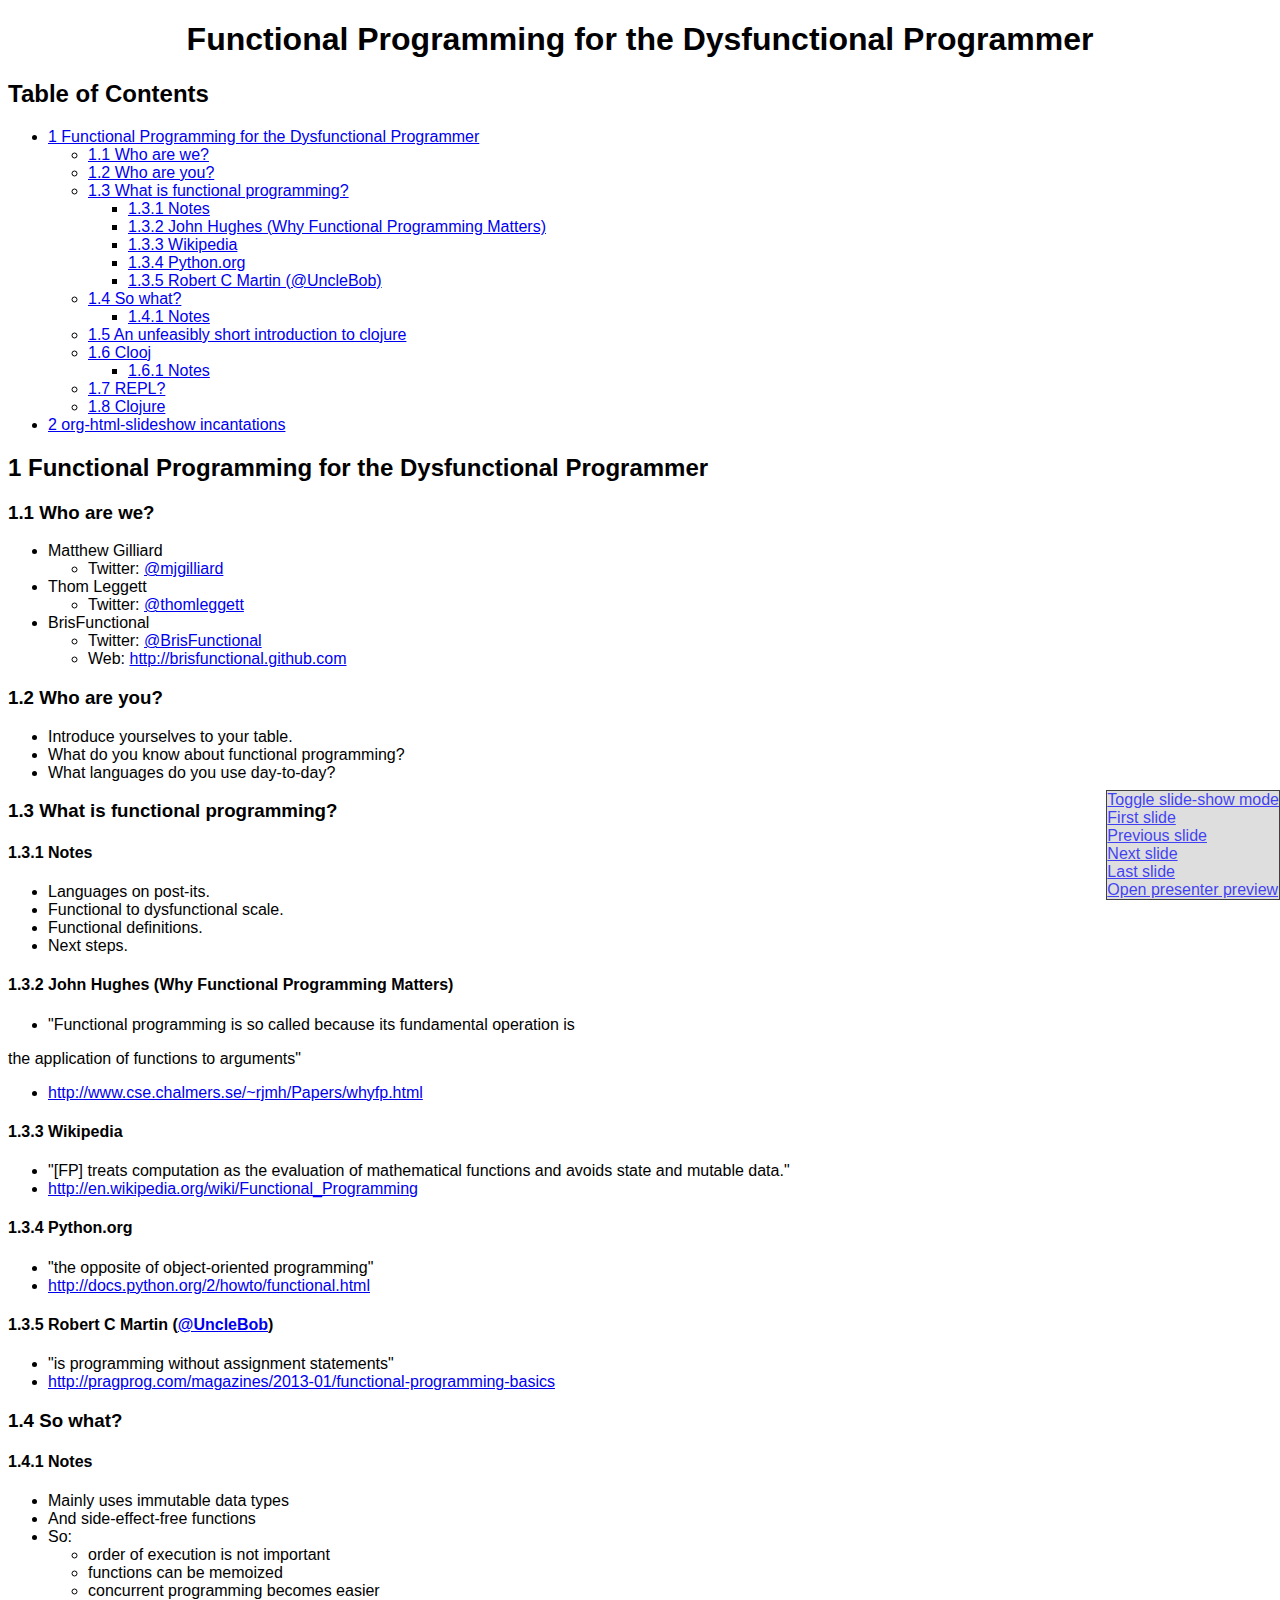
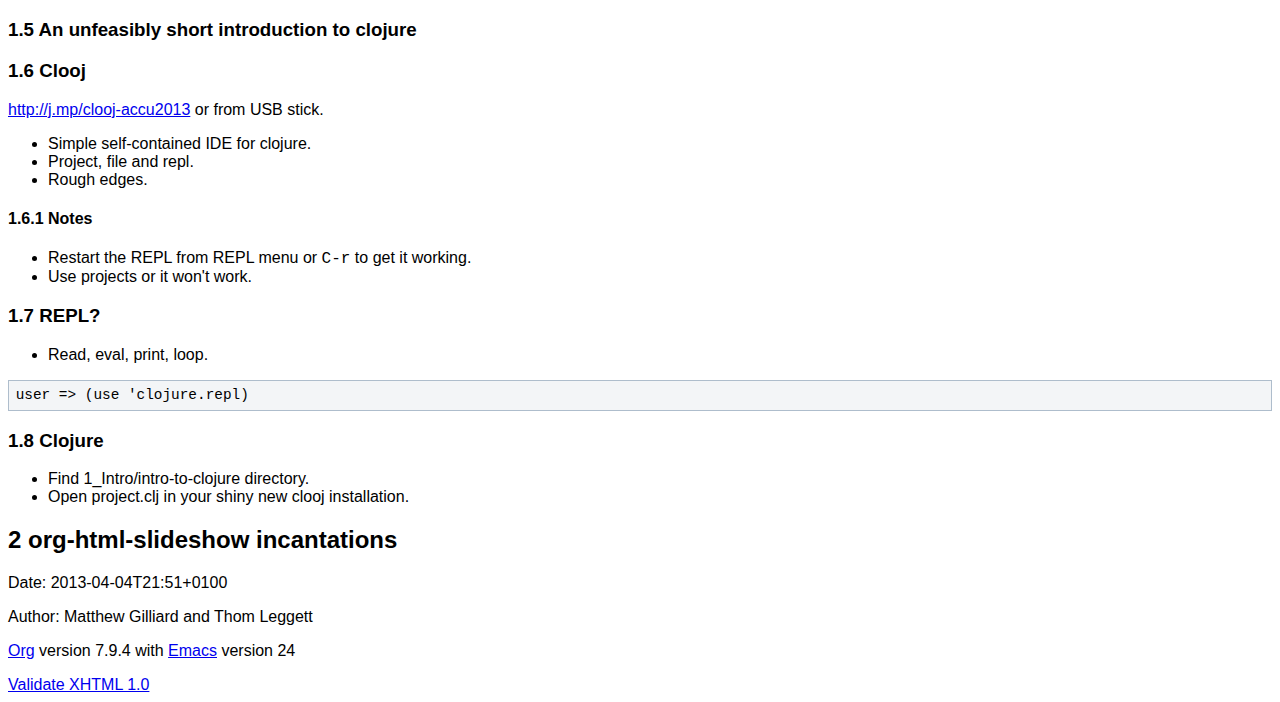
==== 1_Intro/index.html @ b5ceacee "updates to ss 1 & 3" ====
<?xml version="1.0" encoding="iso-8859-1"?>
<!DOCTYPE html PUBLIC "-//W3C//DTD XHTML 1.0 Strict//EN"
               "http://www.w3.org/TR/xhtml1/DTD/xhtml1-strict.dtd">
<html xmlns="http://www.w3.org/1999/xhtml" lang="en" xml:lang="en">
<head>
<title>Functional Programming for the Dysfunctional Programmer</title>
<meta http-equiv="Content-Type" content="text/html;charset=iso-8859-1"/>
<meta name="title" content="Functional Programming for the Dysfunctional Programmer"/>
<meta name="generator" content="Org-mode"/>
<meta name="generated" content="2013-04-04T21:51+0100"/>
<meta name="author" content="Matthew Gilliard and Thom Leggett"/>
<meta name="description" content=""/>
<meta name="keywords" content=""/>
<style type="text/css">
 <!--/*--><![CDATA[/*><!--*/
  html { font-family: Times, serif; font-size: 12pt; }
  .title  { text-align: center; }
  .todo   { color: red; }
  .done   { color: green; }
  .tag    { background-color: #add8e6; font-weight:normal }
  .target { }
  .timestamp { color: #bebebe; }
  .timestamp-kwd { color: #5f9ea0; }
  .right  {margin-left:auto; margin-right:0px;  text-align:right;}
  .left   {margin-left:0px;  margin-right:auto; text-align:left;}
  .center {margin-left:auto; margin-right:auto; text-align:center;}
  p.verse { margin-left: 3% }
  pre {
        border: 1pt solid #AEBDCC;
        background-color: #F3F5F7;
        padding: 5pt;
        font-family: courier, monospace;
        font-size: 90%;
        overflow:auto;
  }
  table { border-collapse: collapse; }
  td, th { vertical-align: top;  }
  th.right  { text-align:center;  }
  th.left   { text-align:center;   }
  th.center { text-align:center; }
  td.right  { text-align:right;  }
  td.left   { text-align:left;   }
  td.center { text-align:center; }
  dt { font-weight: bold; }
  div.figure { padding: 0.5em; }
  div.figure p { text-align: center; }
  div.inlinetask {
    padding:10px;
    border:2px solid gray;
    margin:10px;
    background: #ffffcc;
  }
  textarea { overflow-x: auto; }
  .linenr { font-size:smaller }
  .code-highlighted {background-color:#ffff00;}
  .org-info-js_info-navigation { border-style:none; }
  #org-info-js_console-label { font-size:10px; font-weight:bold;
                               white-space:nowrap; }
  .org-info-js_search-highlight {background-color:#ffff00; color:#000000;
                                 font-weight:bold; }
  /*]]>*/-->
</style>
<link rel="stylesheet" type="text/css" href="../org-html-slideshow/common.css" />
<link rel="stylesheet" type="text/css" href="../org-html-slideshow/screen.css" media="screen" />
<link rel="stylesheet" type="text/css" href="../org-html-slideshow/projection.css" media="projection" />
<link rel="stylesheet" type="text/css" href="../org-html-slideshow/presenter.css" media="presenter" />
<script type="text/javascript">
/*
@licstart  The following is the entire license notice for the
JavaScript code in this tag.

Copyright (C) 2012-2013 Free Software Foundation, Inc.

The JavaScript code in this tag is free software: you can
redistribute it and/or modify it under the terms of the GNU
General Public License (GNU GPL) as published by the Free Software
Foundation, either version 3 of the License, or (at your option)
any later version.  The code is distributed WITHOUT ANY WARRANTY;
without even the implied warranty of MERCHANTABILITY or FITNESS
FOR A PARTICULAR PURPOSE.  See the GNU GPL for more details.

As additional permission under GNU GPL version 3 section 7, you
may distribute non-source (e.g., minimized or compacted) forms of
that code without the copy of the GNU GPL normally required by
section 4, provided you include this license notice and a URL
through which recipients can access the Corresponding Source.


@licend  The above is the entire license notice
for the JavaScript code in this tag.
*/
<!--/*--><![CDATA[/*><!--*/
 function CodeHighlightOn(elem, id)
 {
   var target = document.getElementById(id);
   if(null != target) {
     elem.cacheClassElem = elem.className;
     elem.cacheClassTarget = target.className;
     target.className = "code-highlighted";
     elem.className   = "code-highlighted";
   }
 }
 function CodeHighlightOff(elem, id)
 {
   var target = document.getElementById(id);
   if(elem.cacheClassElem)
     elem.className = elem.cacheClassElem;
   if(elem.cacheClassTarget)
     target.className = elem.cacheClassTarget;
 }
/*]]>*///-->
</script>

</head>
<body>

<div id="preamble">

</div>

<div id="content">
<h1 class="title">Functional Programming for the Dysfunctional Programmer</h1>


<div id="table-of-contents">
<h2>Table of Contents</h2>
<div id="text-table-of-contents">
<ul>
<li><a href="#sec-1">1 Functional Programming for the Dysfunctional Programmer</a>
<ul>
<li><a href="#sec-1-1">1.1 Who  are we?</a></li>
<li><a href="#sec-1-2">1.2 Who are you?</a></li>
<li><a href="#sec-1-3">1.3 What is functional programming?</a>
<ul>
<li><a href="#sec-1-3-1">1.3.1 Notes</a></li>
<li><a href="#sec-1-3-2">1.3.2 John Hughes (Why Functional Programming Matters)</a></li>
<li><a href="#sec-1-3-3">1.3.3 Wikipedia</a></li>
<li><a href="#sec-1-3-4">1.3.4 Python.org</a></li>
<li><a href="#sec-1-3-5">1.3.5 Robert C Martin (@UncleBob)</a></li>
</ul>
</li>
<li><a href="#sec-1-4">1.4 So what?</a>
<ul>
<li><a href="#sec-1-4-1">1.4.1 Notes</a></li>
</ul>
</li>
<li><a href="#sec-1-5">1.5 An unfeasibly short introduction to clojure</a></li>
<li><a href="#sec-1-6">1.6 Clooj</a>
<ul>
<li><a href="#sec-1-6-1">1.6.1 Notes</a></li>
</ul>
</li>
<li><a href="#sec-1-7">1.7 REPL?</a></li>
<li><a href="#sec-1-8">1.8 Clojure</a></li>
</ul>
</li>
<li><a href="#sec-2">2 org-html-slideshow incantations</a></li>
</ul>
</div>
</div>

<div id="outline-container-1" class="outline-2">
<h2 id="sec-1"><span class="section-number-2">1</span> Functional Programming for the Dysfunctional Programmer &nbsp;&nbsp;&nbsp;<span class="tag"><span class="slide">slide</span></span></h2>
<div class="outline-text-2" id="text-1">


</div>

<div id="outline-container-1-1" class="outline-3">
<h3 id="sec-1-1"><span class="section-number-3">1.1</span> Who  are we? &nbsp;&nbsp;&nbsp;<span class="tag"><span class="slide">slide</span></span></h3>
<div class="outline-text-3" id="text-1-1">

<ul>
<li>Matthew Gilliard
<ul>
<li>Twitter: <a href="https://twitter.com/mjgilliard">@mjgilliard</a>
</li>
</ul>

</li>
<li>Thom Leggett
<ul>
<li>Twitter: <a href="https://twitter.com/thomleggett">@thomleggett</a>
</li>
</ul>

</li>
<li>BrisFunctional
<ul>
<li>Twitter: <a href="http://twitter.com/BrisFunctional">@BrisFunctional</a>
</li>
<li>Web: <a href="http://brisfunctional.github.com">http://brisfunctional.github.com</a>
</li>
</ul>

</li>
</ul>


</div>

</div>

<div id="outline-container-1-2" class="outline-3">
<h3 id="sec-1-2"><span class="section-number-3">1.2</span> Who are you? &nbsp;&nbsp;&nbsp;<span class="tag"><span class="slide">slide</span></span></h3>
<div class="outline-text-3" id="text-1-2">

<ul>
<li>Introduce yourselves to your table.
</li>
<li>What do you know about functional programming?
</li>
<li>What languages do you use day-to-day?
</li>
</ul>


</div>

</div>

<div id="outline-container-1-3" class="outline-3">
<h3 id="sec-1-3"><span class="section-number-3">1.3</span> What is functional programming? &nbsp;&nbsp;&nbsp;<span class="tag"><span class="slide">slide</span></span></h3>
<div class="outline-text-3" id="text-1-3">


</div>

<div id="outline-container-1-3-1" class="outline-4">
<h4 id="sec-1-3-1"><span class="section-number-4">1.3.1</span> Notes &nbsp;&nbsp;&nbsp;<span class="tag"><span class="notes">notes</span></span></h4>
<div class="outline-text-4" id="text-1-3-1">

<ul>
<li>Languages on post-its.
</li>
<li>Functional to dysfunctional scale.
</li>
<li>Functional definitions.
</li>
<li>Next steps.
</li>
</ul>

</div>

</div>

<div id="outline-container-1-3-2" class="outline-4">
<h4 id="sec-1-3-2"><span class="section-number-4">1.3.2</span> John Hughes (Why Functional Programming Matters) &nbsp;&nbsp;&nbsp;<span class="tag"><span class="slide">slide</span></span></h4>
<div class="outline-text-4" id="text-1-3-2">

<ul>
<li>"Functional programming is so called because its fundamental operation is
</li>
</ul>

<p>the application of functions to arguments"
</p><ul>
<li><a href="http://www.cse.chalmers.se/~rjmh/Papers/whyfp.html">http://www.cse.chalmers.se/~rjmh/Papers/whyfp.html</a>
</li>
</ul>

</div>

</div>

<div id="outline-container-1-3-3" class="outline-4">
<h4 id="sec-1-3-3"><span class="section-number-4">1.3.3</span> Wikipedia &nbsp;&nbsp;&nbsp;<span class="tag"><span class="slide">slide</span></span></h4>
<div class="outline-text-4" id="text-1-3-3">

<ul>
<li>"[FP] treats computation as the evaluation of mathematical functions and avoids state and mutable data."
</li>
<li><a href="http://en.wikipedia.org/wiki/Functional_Programming">http://en.wikipedia.org/wiki/Functional_Programming</a>
</li>
</ul>

</div>

</div>

<div id="outline-container-1-3-4" class="outline-4">
<h4 id="sec-1-3-4"><span class="section-number-4">1.3.4</span> Python.org &nbsp;&nbsp;&nbsp;<span class="tag"><span class="slide">slide</span></span></h4>
<div class="outline-text-4" id="text-1-3-4">

<ul>
<li>"the opposite of object-oriented programming"
</li>
<li><a href="http://docs.python.org/2/howto/functional.html">http://docs.python.org/2/howto/functional.html</a>
</li>
</ul>

</div>

</div>

<div id="outline-container-1-3-5" class="outline-4">
<h4 id="sec-1-3-5"><span class="section-number-4">1.3.5</span> Robert C Martin (<a href="http://twitter.com/UncleBob">@UncleBob</a>) &nbsp;&nbsp;&nbsp;<span class="tag"><span class="slide">slide</span></span></h4>
<div class="outline-text-4" id="text-1-3-5">

<ul>
<li>"is programming without assignment statements"
</li>
<li><a href="http://pragprog.com/magazines/2013-01/functional-programming-basics">http://pragprog.com/magazines/2013-01/functional-programming-basics</a>
</li>
</ul>




</div>
</div>

</div>

<div id="outline-container-1-4" class="outline-3">
<h3 id="sec-1-4"><span class="section-number-3">1.4</span> So what? &nbsp;&nbsp;&nbsp;<span class="tag"><span class="slide">slide</span></span></h3>
<div class="outline-text-3" id="text-1-4">


</div>

<div id="outline-container-1-4-1" class="outline-4">
<h4 id="sec-1-4-1"><span class="section-number-4">1.4.1</span> Notes &nbsp;&nbsp;&nbsp;<span class="tag"><span class="notes">notes</span></span></h4>
<div class="outline-text-4" id="text-1-4-1">

<ul>
<li>Mainly uses immutable data types
</li>
<li>And side-effect-free functions
</li>
<li>So:
<ul>
<li>order of execution is not important
</li>
<li>functions can be memoized
</li>
<li>concurrent programming becomes easier
</li>
</ul>

</li>
</ul>


</div>
</div>

</div>

<div id="outline-container-1-5" class="outline-3">
<h3 id="sec-1-5"><span class="section-number-3">1.5</span> An unfeasibly short introduction to clojure &nbsp;&nbsp;&nbsp;<span class="tag"><span class="slide">slide</span></span></h3>
<div class="outline-text-3" id="text-1-5">


</div>

</div>

<div id="outline-container-1-6" class="outline-3">
<h3 id="sec-1-6"><span class="section-number-3">1.6</span> Clooj &nbsp;&nbsp;&nbsp;<span class="tag"><span class="slide">slide</span></span></h3>
<div class="outline-text-3" id="text-1-6">

<p>   <a href="http://j.mp/clooj-accu2013">http://j.mp/clooj-accu2013</a> or from USB stick.
</p><ul>
<li>Simple self-contained IDE for clojure.
</li>
<li>Project, file and repl.
</li>
<li>Rough edges.
</li>
</ul>


</div>

<div id="outline-container-1-6-1" class="outline-4">
<h4 id="sec-1-6-1"><span class="section-number-4">1.6.1</span> Notes &nbsp;&nbsp;&nbsp;<span class="tag"><span class="notes">notes</span></span></h4>
<div class="outline-text-4" id="text-1-6-1">

<ul>
<li>Restart the REPL from REPL menu or <code>C-r</code> to get it working.
</li>
<li>Use projects or it won't work.
</li>
</ul>


</div>
</div>

</div>

<div id="outline-container-1-7" class="outline-3">
<h3 id="sec-1-7"><span class="section-number-3">1.7</span> REPL? &nbsp;&nbsp;&nbsp;<span class="tag"><span class="slide">slide</span></span></h3>
<div class="outline-text-3" id="text-1-7">

<ul>
<li>Read, eval, print, loop.
</li>
</ul>





<pre class="example">user =&gt; (use 'clojure.repl)
</pre>


</div>

</div>

<div id="outline-container-1-8" class="outline-3">
<h3 id="sec-1-8"><span class="section-number-3">1.8</span> Clojure &nbsp;&nbsp;&nbsp;<span class="tag"><span class="slide">slide</span></span></h3>
<div class="outline-text-3" id="text-1-8">

<ul>
<li>Find 1_Intro/intro-to-clojure directory.
</li>
<li>Open project.clj in your shiny new clooj installation.
</li>
</ul>


</div>
</div>

</div>

<div id="outline-container-2" class="outline-2">
<h2 id="sec-2"><span class="section-number-2">2</span> org-html-slideshow incantations</h2>
<div class="outline-text-2" id="text-2">





<script type="text/javascript" src="../org-html-slideshow/org-html-slideshow.js"></script>


</div>
</div>
</div>

<div id="postamble">
<p class="date">Date: 2013-04-04T21:51+0100</p>
<p class="author">Author: Matthew Gilliard and Thom Leggett</p>
<p class="creator"><a href="http://orgmode.org">Org</a> version 7.9.4 with <a href="http://www.gnu.org/software/emacs/">Emacs</a> version 24</p>
<a href="http://validator.w3.org/check?uri=referer">Validate XHTML 1.0</a>

</div>
</body>
</html>
---- org-html-slideshow/common.css ----
/* Org-HTML-Slideshow common styles.
 *
 * These styles will apply to all views.
 */

body {
   font-family: Helvetica, Arial, sans-serif;
}

span.tag {
   display: none;
}

pre {
   font-family: Monaco, "Courier New", monospace;
}

#c-panel {
   background: lightgray;
   bottom: 0px;
   border: 1px solid black;
   font-size: 12pt;
   position: fixed;
   right: 0px;
}

#c-panel a {
   display: block;
}

#c-panel .key {
   display: none;
}

#c-panel .key {
   display: none;
}
---- org-html-slideshow/projection.css ----
/* Org-HTML-Slideshow projection styles.
 *
 * These styles will apply only to the slide-show view.
 */

body {
   margin: 18pt;
   font-size: 24pt;
}

/* Use all headings as slide titles, regardless of level. */
h1,h2,h3,h4,h5,h6,h7,h8 {
   font-size: 48pt;
   margin: 18pt;
   text-align: center;
}

li {
   margin: 12pt;
}

/* Center embedded images. */
p.image {
   text-align: center;
}

/* Hide Org-Mode tags in slide-show view. */
span.tag {
   display: none;
}

/* Hide Org-Mode section numbers in slide-show view. */
span.section-number-1,span.section-number-2,span.section-number-3,span.section-number-4,span.section-number-5,span.section-number-6,span.section-number-7,span.section-number-8 {
   display: none;
}

.blue_background {
   background: blue;
   color: white;
}
---- org-html-slideshow/presenter.css ----
/* Org-HTML-Slideshow presenter styles.
 *
 * These styles will apply only to the presenter preview.
 */

body.presenter-display {
   background-color: black;
}

.presenter-label {
   color: white;
   font-family: Helvetica, Arial, sans-serif;
}

#presenter-current-slide-container {
   bottom: 200px;
   height: 40%;
   left: 1%;
   overflow: hidden;
   position: absolute;
   top: 0;
   vertical-align: top;
   width: 50%;
   zoom: 60%;
}

#presenter-next-slide-container {
   height: 30%;
   overflow: hidden;
   position: absolute;
   right: 1%;
   top: 1%;
   vertical-align: top;
   width: 40%;
   zoom: 50%;
}

#presenter-current-slide {
   background: white;
   height: 100%;
   padding: 12pt;
}

#presenter-next-slide {
   background: white;
   height: 100%;
   padding: 12pt;
}

#presenter-times {
   bottom: 1%;
   font-size: 2.5em;
   position: absolute;
   text-align: center;
   height: 12%;
   width: 98%;
}

#presenter-elapsed-time-container {
   position: absolute;
   left: 1%;
   width: 45%;
}

#presenter-clock-time {
   position: absolute;
   right: 1%;
   width: 45%;
}

#presenter-clock-time-ampm {
   font-size: 0.5em;
}

#presenter-elapsed-time-reset-container {
   font-size: 12pt;
}

a#presenter-elapsed-time-reset {
   color: cyan;
}

#presenter-notes-container {
   position: absolute;
   overflow: auto;
   top: 40%;
   left: 10px;
   height: 45%;
   width: 98%;
   font-size: 18pt;
   color: white;
}

#presenter-notes-container h1,#presenter-notes-container h2,#presenter-notes-container h3,#presenter-notes-container h4,#presenter-notes-container h5,#presenter-notes-container h6,#presenter-notes-container h7,#presenter-notes-container h8 {
   font-size: 12pt;
   text-align: left;
}
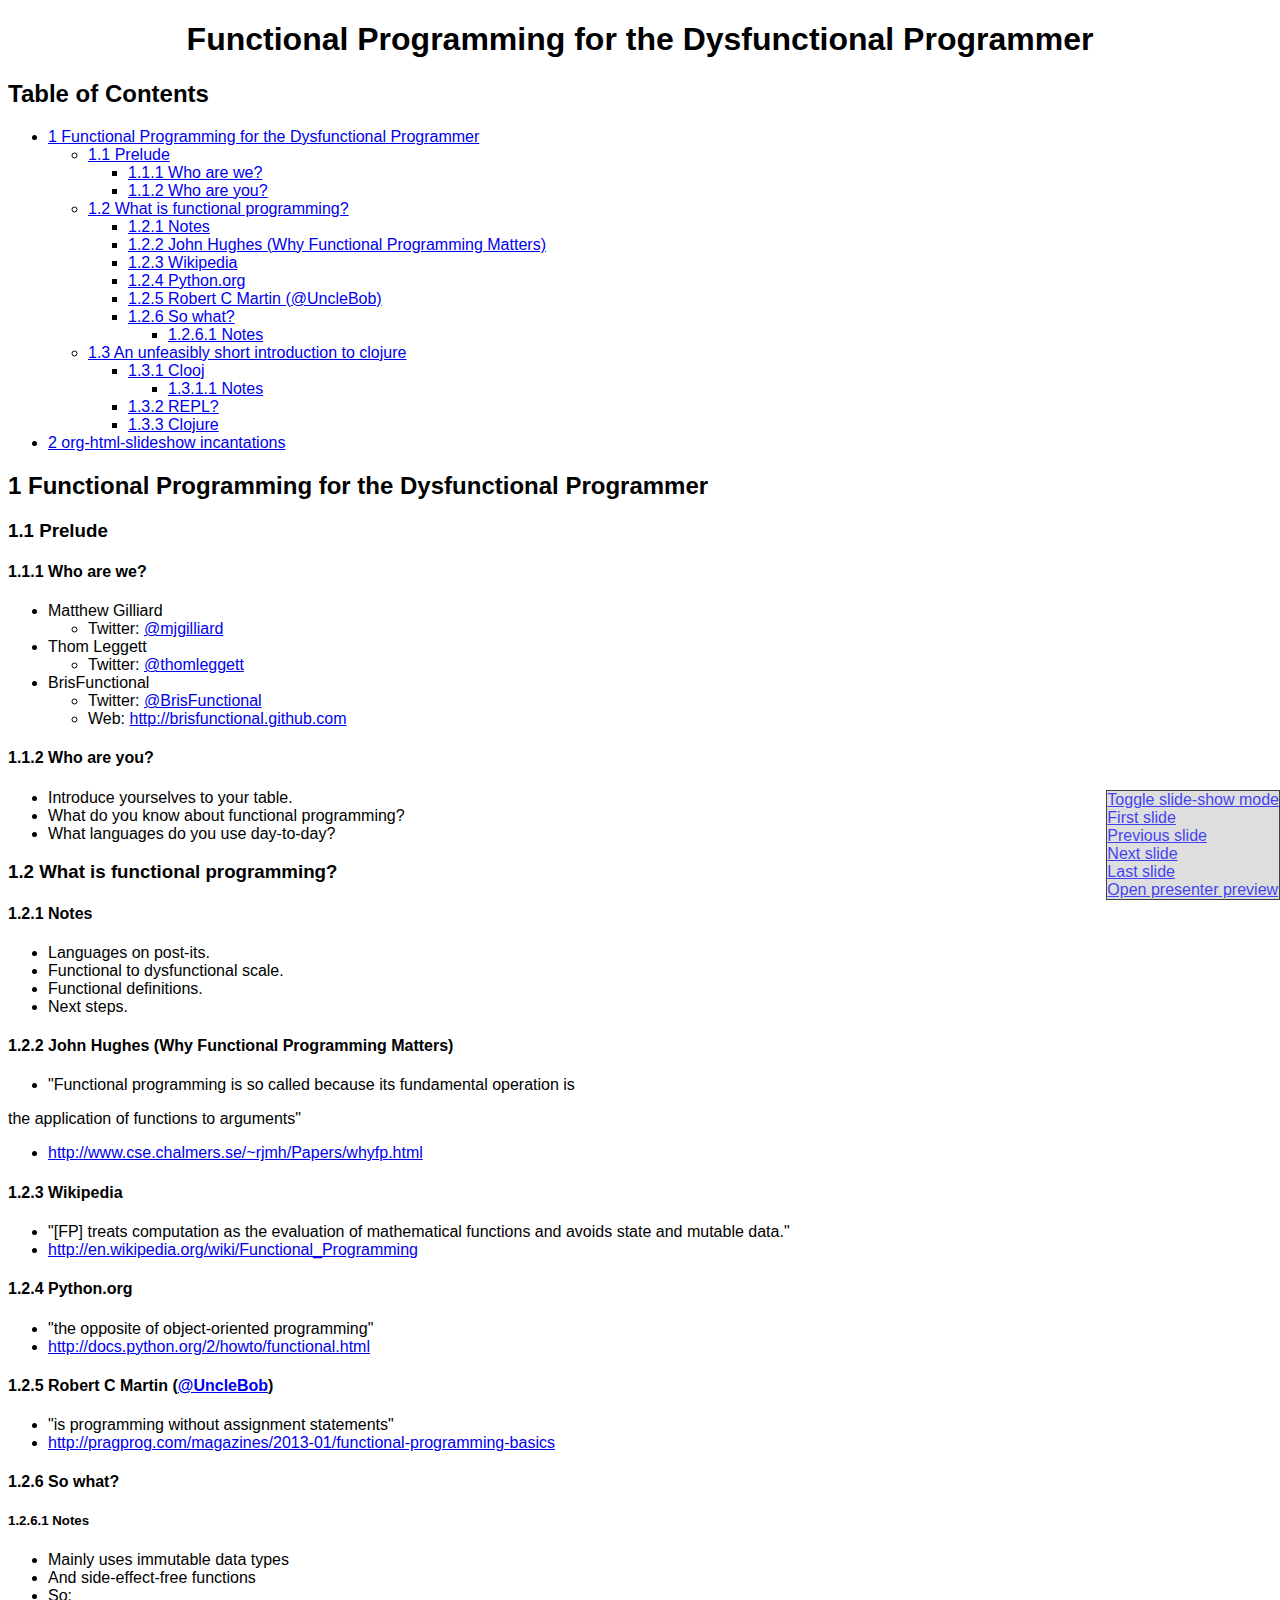
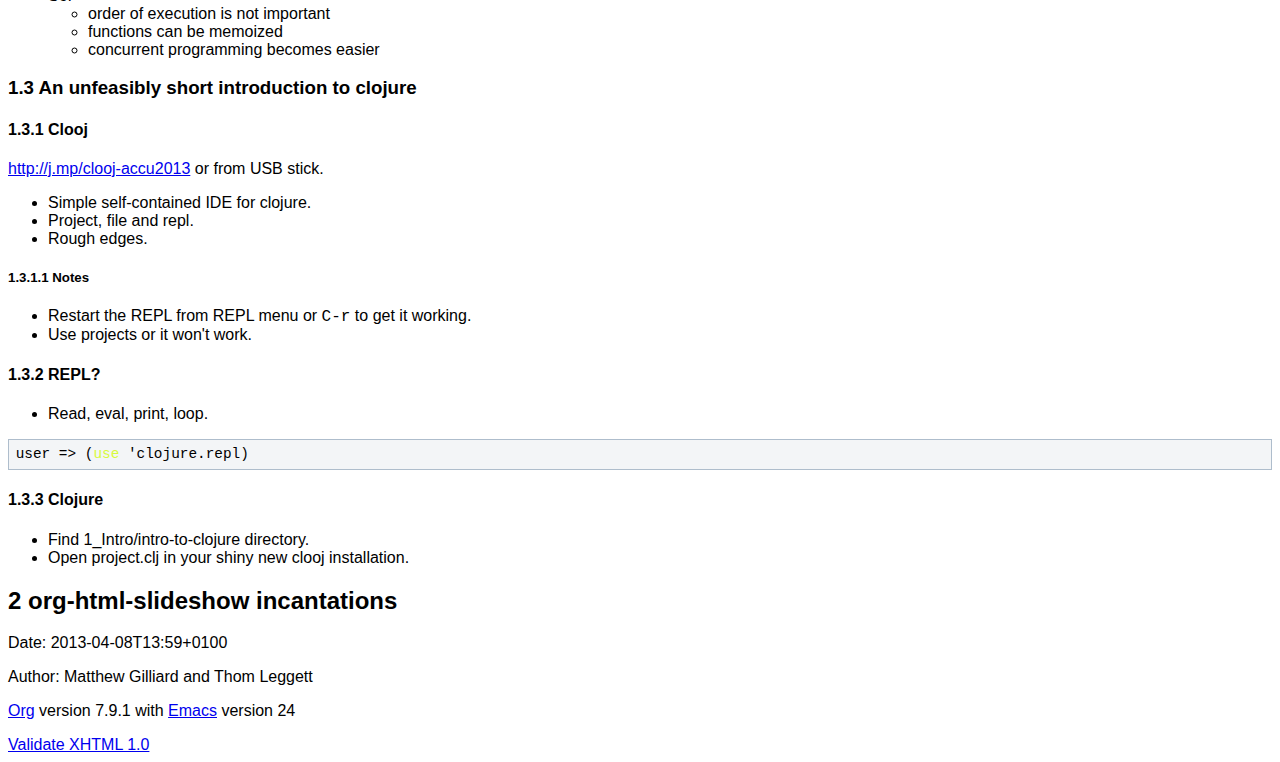
==== commit c55fdca3: "Fixes notes when deeply nested in intro slides." ====
--- a/1_Intro/index.html
+++ b/1_Intro/index.html
@@ -7,7 +7,7 @@
 <meta http-equiv="Content-Type" content="text/html;charset=iso-8859-1"/>
 <meta name="title" content="Functional Programming for the Dysfunctional Programmer"/>
 <meta name="generator" content="Org-mode"/>
-<meta name="generated" content="2013-04-04T21:51+0100"/>
+<meta name="generated" content="2013-04-08T13:59+0100"/>
 <meta name="author" content="Matthew Gilliard and Thom Leggett"/>
 <meta name="description" content=""/>
 <meta name="keywords" content=""/>
@@ -69,7 +69,7 @@
 @licstart  The following is the entire license notice for the
 JavaScript code in this tag.
 
-Copyright (C) 2012-2013 Free Software Foundation, Inc.
+Copyright (C) 2012  Free Software Foundation, Inc.
 
 The JavaScript code in this tag is free software: you can
 redistribute it and/or modify it under the terms of the GNU
@@ -128,30 +128,35 @@
 <ul>
 <li><a href="#sec-1">1 Functional Programming for the Dysfunctional Programmer</a>
 <ul>
-<li><a href="#sec-1-1">1.1 Who  are we?</a></li>
-<li><a href="#sec-1-2">1.2 Who are you?</a></li>
-<li><a href="#sec-1-3">1.3 What is functional programming?</a>
-<ul>
-<li><a href="#sec-1-3-1">1.3.1 Notes</a></li>
-<li><a href="#sec-1-3-2">1.3.2 John Hughes (Why Functional Programming Matters)</a></li>
-<li><a href="#sec-1-3-3">1.3.3 Wikipedia</a></li>
-<li><a href="#sec-1-3-4">1.3.4 Python.org</a></li>
-<li><a href="#sec-1-3-5">1.3.5 Robert C Martin (@UncleBob)</a></li>
-</ul>
-</li>
-<li><a href="#sec-1-4">1.4 So what?</a>
-<ul>
-<li><a href="#sec-1-4-1">1.4.1 Notes</a></li>
-</ul>
-</li>
-<li><a href="#sec-1-5">1.5 An unfeasibly short introduction to clojure</a></li>
-<li><a href="#sec-1-6">1.6 Clooj</a>
-<ul>
-<li><a href="#sec-1-6-1">1.6.1 Notes</a></li>
-</ul>
-</li>
-<li><a href="#sec-1-7">1.7 REPL?</a></li>
-<li><a href="#sec-1-8">1.8 Clojure</a></li>
+<li><a href="#sec-1-1">1.1 Prelude</a>
+<ul>
+<li><a href="#sec-1-1-1">1.1.1 Who  are we?</a></li>
+<li><a href="#sec-1-1-2">1.1.2 Who are you?</a></li>
+</ul>
+</li>
+<li><a href="#sec-1-2">1.2 What is functional programming?</a>
+<ul>
+<li><a href="#sec-1-2-1">1.2.1 Notes</a></li>
+<li><a href="#sec-1-2-2">1.2.2 John Hughes (Why Functional Programming Matters)</a></li>
+<li><a href="#sec-1-2-3">1.2.3 Wikipedia</a></li>
+<li><a href="#sec-1-2-4">1.2.4 Python.org</a></li>
+<li><a href="#sec-1-2-5">1.2.5 Robert C Martin (@UncleBob)</a></li>
+<li><a href="#sec-1-2-6">1.2.6 So what?</a>
+<ul>
+<li><a href="#sec-1-2-6-1">1.2.6.1 Notes</a></li>
+</ul></li>
+</ul>
+</li>
+<li><a href="#sec-1-3">1.3 An unfeasibly short introduction to clojure</a>
+<ul>
+<li><a href="#sec-1-3-1">1.3.1 Clooj</a>
+<ul>
+<li><a href="#sec-1-3-1-1">1.3.1.1 Notes</a></li>
+</ul>
+</li>
+<li><a href="#sec-1-3-2">1.3.2 REPL?</a></li>
+<li><a href="#sec-1-3-3">1.3.3 Clojure</a></li>
+</ul></li>
 </ul>
 </li>
 <li><a href="#sec-2">2 org-html-slideshow incantations</a></li>
@@ -167,9 +172,16 @@
 </div>
 
 <div id="outline-container-1-1" class="outline-3">
-<h3 id="sec-1-1"><span class="section-number-3">1.1</span> Who  are we? &nbsp;&nbsp;&nbsp;<span class="tag"><span class="slide">slide</span></span></h3>
+<h3 id="sec-1-1"><span class="section-number-3">1.1</span> Prelude</h3>
 <div class="outline-text-3" id="text-1-1">
 
+
+</div>
+
+<div id="outline-container-1-1-1" class="outline-4">
+<h4 id="sec-1-1-1"><span class="section-number-4">1.1.1</span> Who  are we? &nbsp;&nbsp;&nbsp;<span class="tag"><span class="slide">slide</span></span></h4>
+<div class="outline-text-4" id="text-1-1-1">
+
 <ul>
 <li>Matthew Gilliard
 <ul>
@@ -201,34 +213,35 @@
 
 </div>
 
+<div id="outline-container-1-1-2" class="outline-4">
+<h4 id="sec-1-1-2"><span class="section-number-4">1.1.2</span> Who are you? &nbsp;&nbsp;&nbsp;<span class="tag"><span class="slide">slide</span></span></h4>
+<div class="outline-text-4" id="text-1-1-2">
+
+<ul>
+<li>Introduce yourselves to your table.
+</li>
+<li>What do you know about functional programming?
+</li>
+<li>What languages do you use day-to-day?
+</li>
+</ul>
+
+
+</div>
+</div>
+
+</div>
+
 <div id="outline-container-1-2" class="outline-3">
-<h3 id="sec-1-2"><span class="section-number-3">1.2</span> Who are you? &nbsp;&nbsp;&nbsp;<span class="tag"><span class="slide">slide</span></span></h3>
+<h3 id="sec-1-2"><span class="section-number-3">1.2</span> What is functional programming? &nbsp;&nbsp;&nbsp;<span class="tag"><span class="slide">slide</span></span></h3>
 <div class="outline-text-3" id="text-1-2">
 
-<ul>
-<li>Introduce yourselves to your table.
-</li>
-<li>What do you know about functional programming?
-</li>
-<li>What languages do you use day-to-day?
-</li>
-</ul>
-
-
-</div>
-
-</div>
-
-<div id="outline-container-1-3" class="outline-3">
-<h3 id="sec-1-3"><span class="section-number-3">1.3</span> What is functional programming? &nbsp;&nbsp;&nbsp;<span class="tag"><span class="slide">slide</span></span></h3>
-<div class="outline-text-3" id="text-1-3">
-
-
-</div>
-
-<div id="outline-container-1-3-1" class="outline-4">
-<h4 id="sec-1-3-1"><span class="section-number-4">1.3.1</span> Notes &nbsp;&nbsp;&nbsp;<span class="tag"><span class="notes">notes</span></span></h4>
-<div class="outline-text-4" id="text-1-3-1">
+
+</div>
+
+<div id="outline-container-1-2-1" class="outline-4">
+<h4 id="sec-1-2-1"><span class="section-number-4">1.2.1</span> Notes &nbsp;&nbsp;&nbsp;<span class="tag"><span class="notes">notes</span></span></h4>
+<div class="outline-text-4" id="text-1-2-1">
 
 <ul>
 <li>Languages on post-its.
@@ -245,9 +258,9 @@
 
 </div>
 
-<div id="outline-container-1-3-2" class="outline-4">
-<h4 id="sec-1-3-2"><span class="section-number-4">1.3.2</span> John Hughes (Why Functional Programming Matters) &nbsp;&nbsp;&nbsp;<span class="tag"><span class="slide">slide</span></span></h4>
-<div class="outline-text-4" id="text-1-3-2">
+<div id="outline-container-1-2-2" class="outline-4">
+<h4 id="sec-1-2-2"><span class="section-number-4">1.2.2</span> John Hughes (Why Functional Programming Matters) &nbsp;&nbsp;&nbsp;<span class="tag"><span class="slide">slide</span></span></h4>
+<div class="outline-text-4" id="text-1-2-2">
 
 <ul>
 <li>"Functional programming is so called because its fundamental operation is
@@ -264,9 +277,9 @@
 
 </div>
 
-<div id="outline-container-1-3-3" class="outline-4">
-<h4 id="sec-1-3-3"><span class="section-number-4">1.3.3</span> Wikipedia &nbsp;&nbsp;&nbsp;<span class="tag"><span class="slide">slide</span></span></h4>
-<div class="outline-text-4" id="text-1-3-3">
+<div id="outline-container-1-2-3" class="outline-4">
+<h4 id="sec-1-2-3"><span class="section-number-4">1.2.3</span> Wikipedia &nbsp;&nbsp;&nbsp;<span class="tag"><span class="slide">slide</span></span></h4>
+<div class="outline-text-4" id="text-1-2-3">
 
 <ul>
 <li>"[FP] treats computation as the evaluation of mathematical functions and avoids state and mutable data."
@@ -279,9 +292,9 @@
 
 </div>
 
-<div id="outline-container-1-3-4" class="outline-4">
-<h4 id="sec-1-3-4"><span class="section-number-4">1.3.4</span> Python.org &nbsp;&nbsp;&nbsp;<span class="tag"><span class="slide">slide</span></span></h4>
-<div class="outline-text-4" id="text-1-3-4">
+<div id="outline-container-1-2-4" class="outline-4">
+<h4 id="sec-1-2-4"><span class="section-number-4">1.2.4</span> Python.org &nbsp;&nbsp;&nbsp;<span class="tag"><span class="slide">slide</span></span></h4>
+<div class="outline-text-4" id="text-1-2-4">
 
 <ul>
 <li>"the opposite of object-oriented programming"
@@ -294,9 +307,9 @@
 
 </div>
 
-<div id="outline-container-1-3-5" class="outline-4">
-<h4 id="sec-1-3-5"><span class="section-number-4">1.3.5</span> Robert C Martin (<a href="http://twitter.com/UncleBob">@UncleBob</a>) &nbsp;&nbsp;&nbsp;<span class="tag"><span class="slide">slide</span></span></h4>
-<div class="outline-text-4" id="text-1-3-5">
+<div id="outline-container-1-2-5" class="outline-4">
+<h4 id="sec-1-2-5"><span class="section-number-4">1.2.5</span> Robert C Martin (<a href="http://twitter.com/UncleBob">@UncleBob</a>) &nbsp;&nbsp;&nbsp;<span class="tag"><span class="slide">slide</span></span></h4>
+<div class="outline-text-4" id="text-1-2-5">
 
 <ul>
 <li>"is programming without assignment statements"
@@ -306,23 +319,20 @@
 </ul>
 
 
-
-
-</div>
-</div>
-
-</div>
-
-<div id="outline-container-1-4" class="outline-3">
-<h3 id="sec-1-4"><span class="section-number-3">1.4</span> So what? &nbsp;&nbsp;&nbsp;<span class="tag"><span class="slide">slide</span></span></h3>
-<div class="outline-text-3" id="text-1-4">
-
-
-</div>
-
-<div id="outline-container-1-4-1" class="outline-4">
-<h4 id="sec-1-4-1"><span class="section-number-4">1.4.1</span> Notes &nbsp;&nbsp;&nbsp;<span class="tag"><span class="notes">notes</span></span></h4>
-<div class="outline-text-4" id="text-1-4-1">
+</div>
+
+</div>
+
+<div id="outline-container-1-2-6" class="outline-4">
+<h4 id="sec-1-2-6"><span class="section-number-4">1.2.6</span> So what? &nbsp;&nbsp;&nbsp;<span class="tag"><span class="slide">slide</span></span></h4>
+<div class="outline-text-4" id="text-1-2-6">
+
+
+</div>
+
+<div id="outline-container-1-2-6-1" class="outline-5">
+<h5 id="sec-1-2-6-1"><span class="section-number-5">1.2.6.1</span> Notes &nbsp;&nbsp;&nbsp;<span class="tag"><span class="notes">notes</span></span></h5>
+<div class="outline-text-5" id="text-1-2-6-1">
 
 <ul>
 <li>Mainly uses immutable data types
@@ -345,23 +355,23 @@
 
 </div>
 </div>
-
-</div>
-
-<div id="outline-container-1-5" class="outline-3">
-<h3 id="sec-1-5"><span class="section-number-3">1.5</span> An unfeasibly short introduction to clojure &nbsp;&nbsp;&nbsp;<span class="tag"><span class="slide">slide</span></span></h3>
-<div class="outline-text-3" id="text-1-5">
-
-
-</div>
-
-</div>
-
-<div id="outline-container-1-6" class="outline-3">
-<h3 id="sec-1-6"><span class="section-number-3">1.6</span> Clooj &nbsp;&nbsp;&nbsp;<span class="tag"><span class="slide">slide</span></span></h3>
-<div class="outline-text-3" id="text-1-6">
-
-<p>   <a href="http://j.mp/clooj-accu2013">http://j.mp/clooj-accu2013</a> or from USB stick.
+</div>
+
+</div>
+
+<div id="outline-container-1-3" class="outline-3">
+<h3 id="sec-1-3"><span class="section-number-3">1.3</span> An unfeasibly short introduction to clojure &nbsp;&nbsp;&nbsp;<span class="tag"><span class="slide">slide</span></span></h3>
+<div class="outline-text-3" id="text-1-3">
+
+
+
+</div>
+
+<div id="outline-container-1-3-1" class="outline-4">
+<h4 id="sec-1-3-1"><span class="section-number-4">1.3.1</span> Clooj &nbsp;&nbsp;&nbsp;<span class="tag"><span class="slide">slide</span></span></h4>
+<div class="outline-text-4" id="text-1-3-1">
+
+<p>    <a href="http://j.mp/clooj-accu2013">http://j.mp/clooj-accu2013</a> or from USB stick.
 </p><ul>
 <li>Simple self-contained IDE for clojure.
 </li>
@@ -374,9 +384,9 @@
 
 </div>
 
-<div id="outline-container-1-6-1" class="outline-4">
-<h4 id="sec-1-6-1"><span class="section-number-4">1.6.1</span> Notes &nbsp;&nbsp;&nbsp;<span class="tag"><span class="notes">notes</span></span></h4>
-<div class="outline-text-4" id="text-1-6-1">
+<div id="outline-container-1-3-1-1" class="outline-5">
+<h5 id="sec-1-3-1-1"><span class="section-number-5">1.3.1.1</span> Notes &nbsp;&nbsp;&nbsp;<span class="tag"><span class="notes">notes</span></span></h5>
+<div class="outline-text-5" id="text-1-3-1-1">
 
 <ul>
 <li>Restart the REPL from REPL menu or <code>C-r</code> to get it working.
@@ -391,9 +401,9 @@
 
 </div>
 
-<div id="outline-container-1-7" class="outline-3">
-<h3 id="sec-1-7"><span class="section-number-3">1.7</span> REPL? &nbsp;&nbsp;&nbsp;<span class="tag"><span class="slide">slide</span></span></h3>
-<div class="outline-text-3" id="text-1-7">
+<div id="outline-container-1-3-2" class="outline-4">
+<h4 id="sec-1-3-2"><span class="section-number-4">1.3.2</span> REPL? &nbsp;&nbsp;&nbsp;<span class="tag"><span class="slide">slide</span></span></h4>
+<div class="outline-text-4" id="text-1-3-2">
 
 <ul>
 <li>Read, eval, print, loop.
@@ -404,7 +414,7 @@
 
 
 
-<pre class="example">user =&gt; (use 'clojure.repl)
+<pre class="src src-clojure">user =&gt; (<span style="color: #D8FA3C;">use</span> 'clojure.repl)
 </pre>
 
 
@@ -412,9 +422,9 @@
 
 </div>
 
-<div id="outline-container-1-8" class="outline-3">
-<h3 id="sec-1-8"><span class="section-number-3">1.8</span> Clojure &nbsp;&nbsp;&nbsp;<span class="tag"><span class="slide">slide</span></span></h3>
-<div class="outline-text-3" id="text-1-8">
+<div id="outline-container-1-3-3" class="outline-4">
+<h4 id="sec-1-3-3"><span class="section-number-4">1.3.3</span> Clojure &nbsp;&nbsp;&nbsp;<span class="tag"><span class="slide">slide</span></span></h4>
+<div class="outline-text-4" id="text-1-3-3">
 
 <ul>
 <li>Find 1_Intro/intro-to-clojure directory.
@@ -424,6 +434,7 @@
 </ul>
 
 
+</div>
 </div>
 </div>
 
@@ -445,9 +456,9 @@
 </div>
 
 <div id="postamble">
-<p class="date">Date: 2013-04-04T21:51+0100</p>
+<p class="date">Date: 2013-04-08T13:59+0100</p>
 <p class="author">Author: Matthew Gilliard and Thom Leggett</p>
-<p class="creator"><a href="http://orgmode.org">Org</a> version 7.9.4 with <a href="http://www.gnu.org/software/emacs/">Emacs</a> version 24</p>
+<p class="creator"><a href="http://orgmode.org">Org</a> version 7.9.1 with <a href="http://www.gnu.org/software/emacs/">Emacs</a> version 24</p>
 <a href="http://validator.w3.org/check?uri=referer">Validate XHTML 1.0</a>
 
 </div>
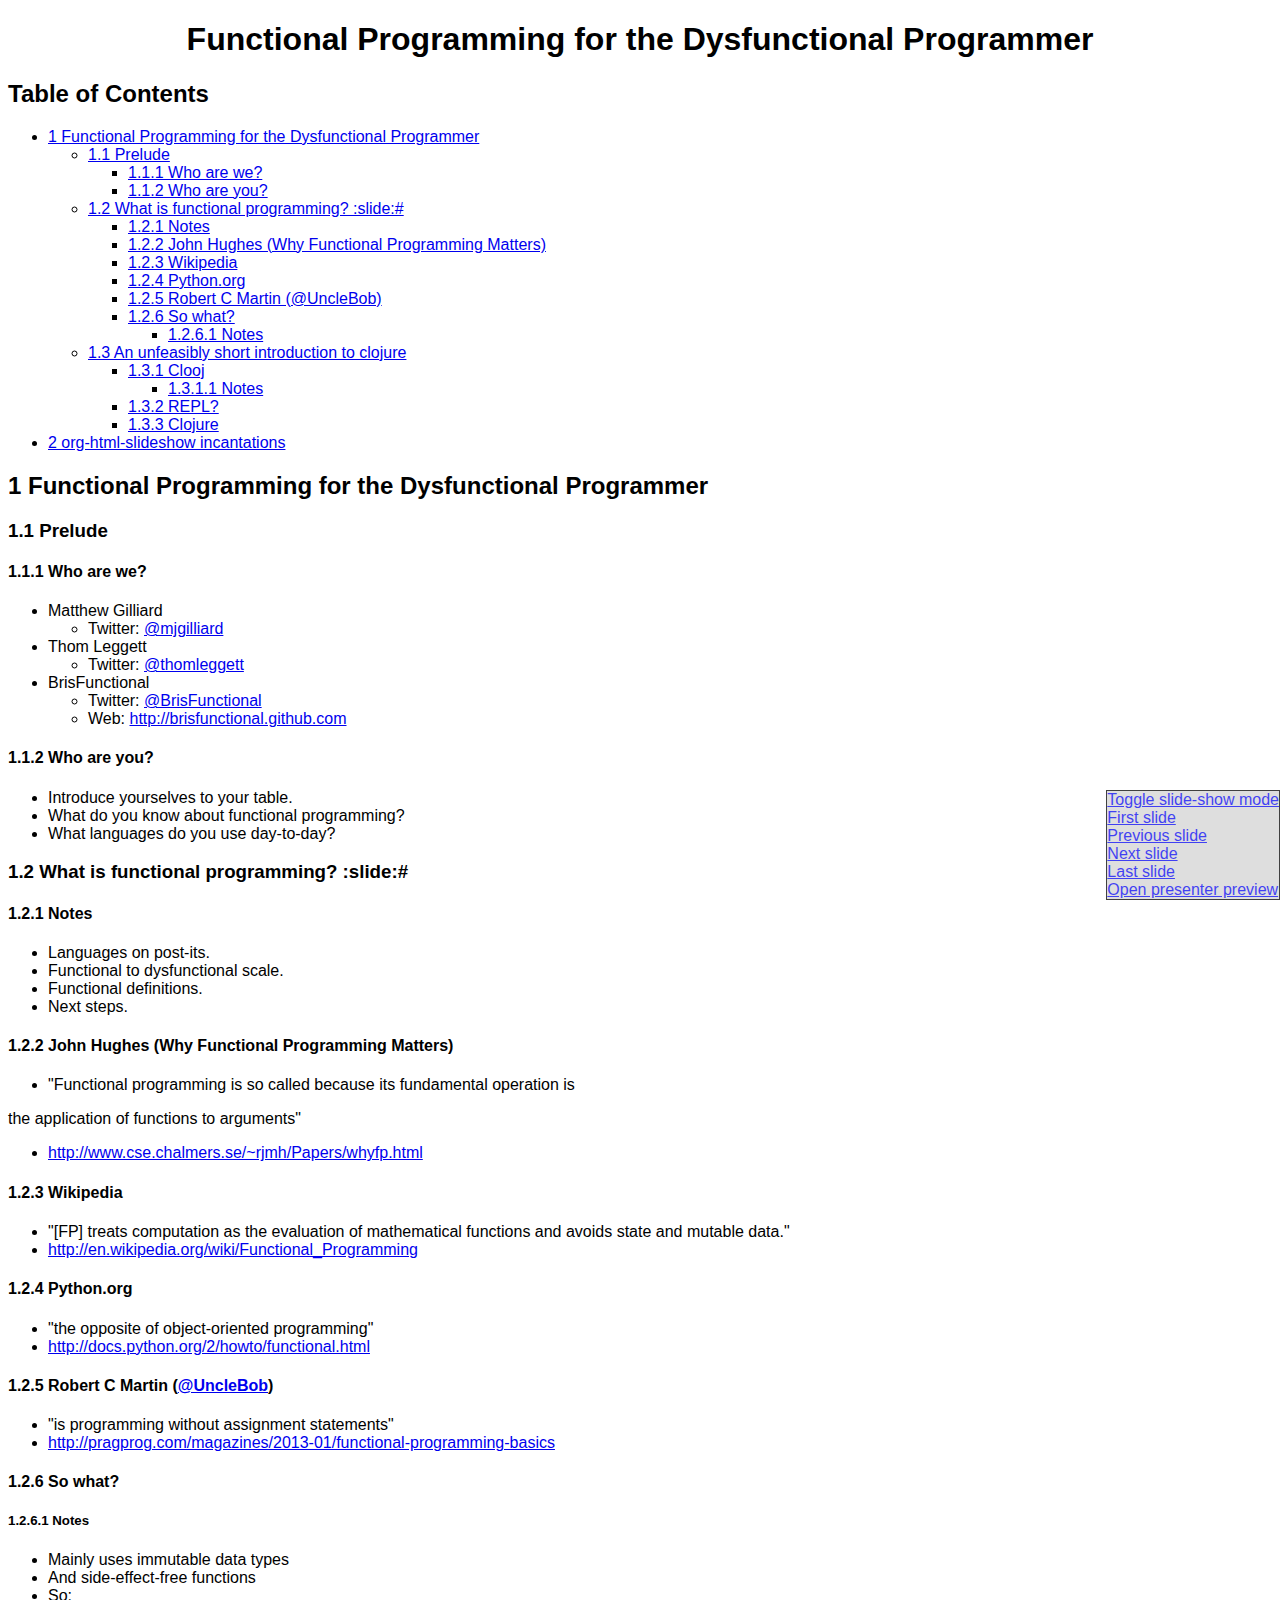
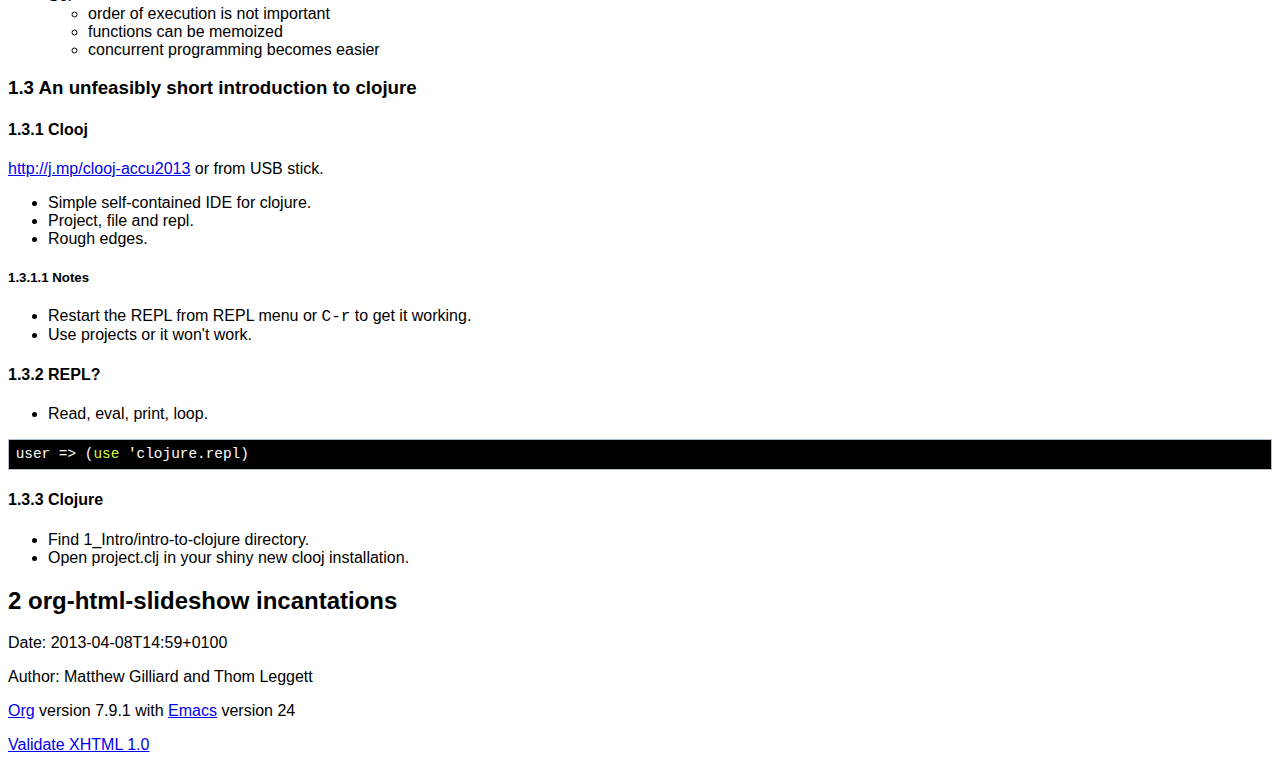
==== commit f4f25ea1: "Some layout tweaks." ====
--- a/1_Intro/index.html
+++ b/1_Intro/index.html
@@ -7,7 +7,7 @@
 <meta http-equiv="Content-Type" content="text/html;charset=iso-8859-1"/>
 <meta name="title" content="Functional Programming for the Dysfunctional Programmer"/>
 <meta name="generator" content="Org-mode"/>
-<meta name="generated" content="2013-04-08T13:59+0100"/>
+<meta name="generated" content="2013-04-08T14:59+0100"/>
 <meta name="author" content="Matthew Gilliard and Thom Leggett"/>
 <meta name="description" content=""/>
 <meta name="keywords" content=""/>
@@ -134,7 +134,7 @@
 <li><a href="#sec-1-1-2">1.1.2 Who are you?</a></li>
 </ul>
 </li>
-<li><a href="#sec-1-2">1.2 What is functional programming?</a>
+<li><a href="#sec-1-2">1.2 What is functional programming?                                    :slide:#</a>
 <ul>
 <li><a href="#sec-1-2-1">1.2.1 Notes</a></li>
 <li><a href="#sec-1-2-2">1.2.2 John Hughes (Why Functional Programming Matters)</a></li>
@@ -233,7 +233,7 @@
 </div>
 
 <div id="outline-container-1-2" class="outline-3">
-<h3 id="sec-1-2"><span class="section-number-3">1.2</span> What is functional programming? &nbsp;&nbsp;&nbsp;<span class="tag"><span class="slide">slide</span></span></h3>
+<h3 id="sec-1-2"><span class="section-number-3">1.2</span> What is functional programming?                                    :slide:#</h3>
 <div class="outline-text-3" id="text-1-2">
 
 
@@ -456,7 +456,7 @@
 </div>
 
 <div id="postamble">
-<p class="date">Date: 2013-04-08T13:59+0100</p>
+<p class="date">Date: 2013-04-08T14:59+0100</p>
 <p class="author">Author: Matthew Gilliard and Thom Leggett</p>
 <p class="creator"><a href="http://orgmode.org">Org</a> version 7.9.1 with <a href="http://www.gnu.org/software/emacs/">Emacs</a> version 24</p>
 <a href="http://validator.w3.org/check?uri=referer">Validate XHTML 1.0</a>
--- a/org-html-slideshow/common.css
+++ b/org-html-slideshow/common.css
@@ -13,6 +13,8 @@
 
 pre {
    font-family: Monaco, "Courier New", monospace;
+   color: #fff;
+   background-color: #000;
 }
 
 #c-panel {
--- a/org-html-slideshow/projection.css
+++ b/org-html-slideshow/projection.css
@@ -10,9 +10,29 @@
 
 /* Use all headings as slide titles, regardless of level. */
 h1,h2,h3,h4,h5,h6,h7,h8 {
-   font-size: 48pt;
+   font-size: 64pt;
    margin: 18pt;
    text-align: center;
+}
+
+h2 {
+    font-size: 64pt;
+}
+
+h3 {
+    font-size: 56pt;
+}
+
+h4 {
+    font-size: 48pt;
+}
+
+h5 {
+    font-size: 40pt;
+}
+
+h6 {
+    font-size: 30pt
 }
 
 li {
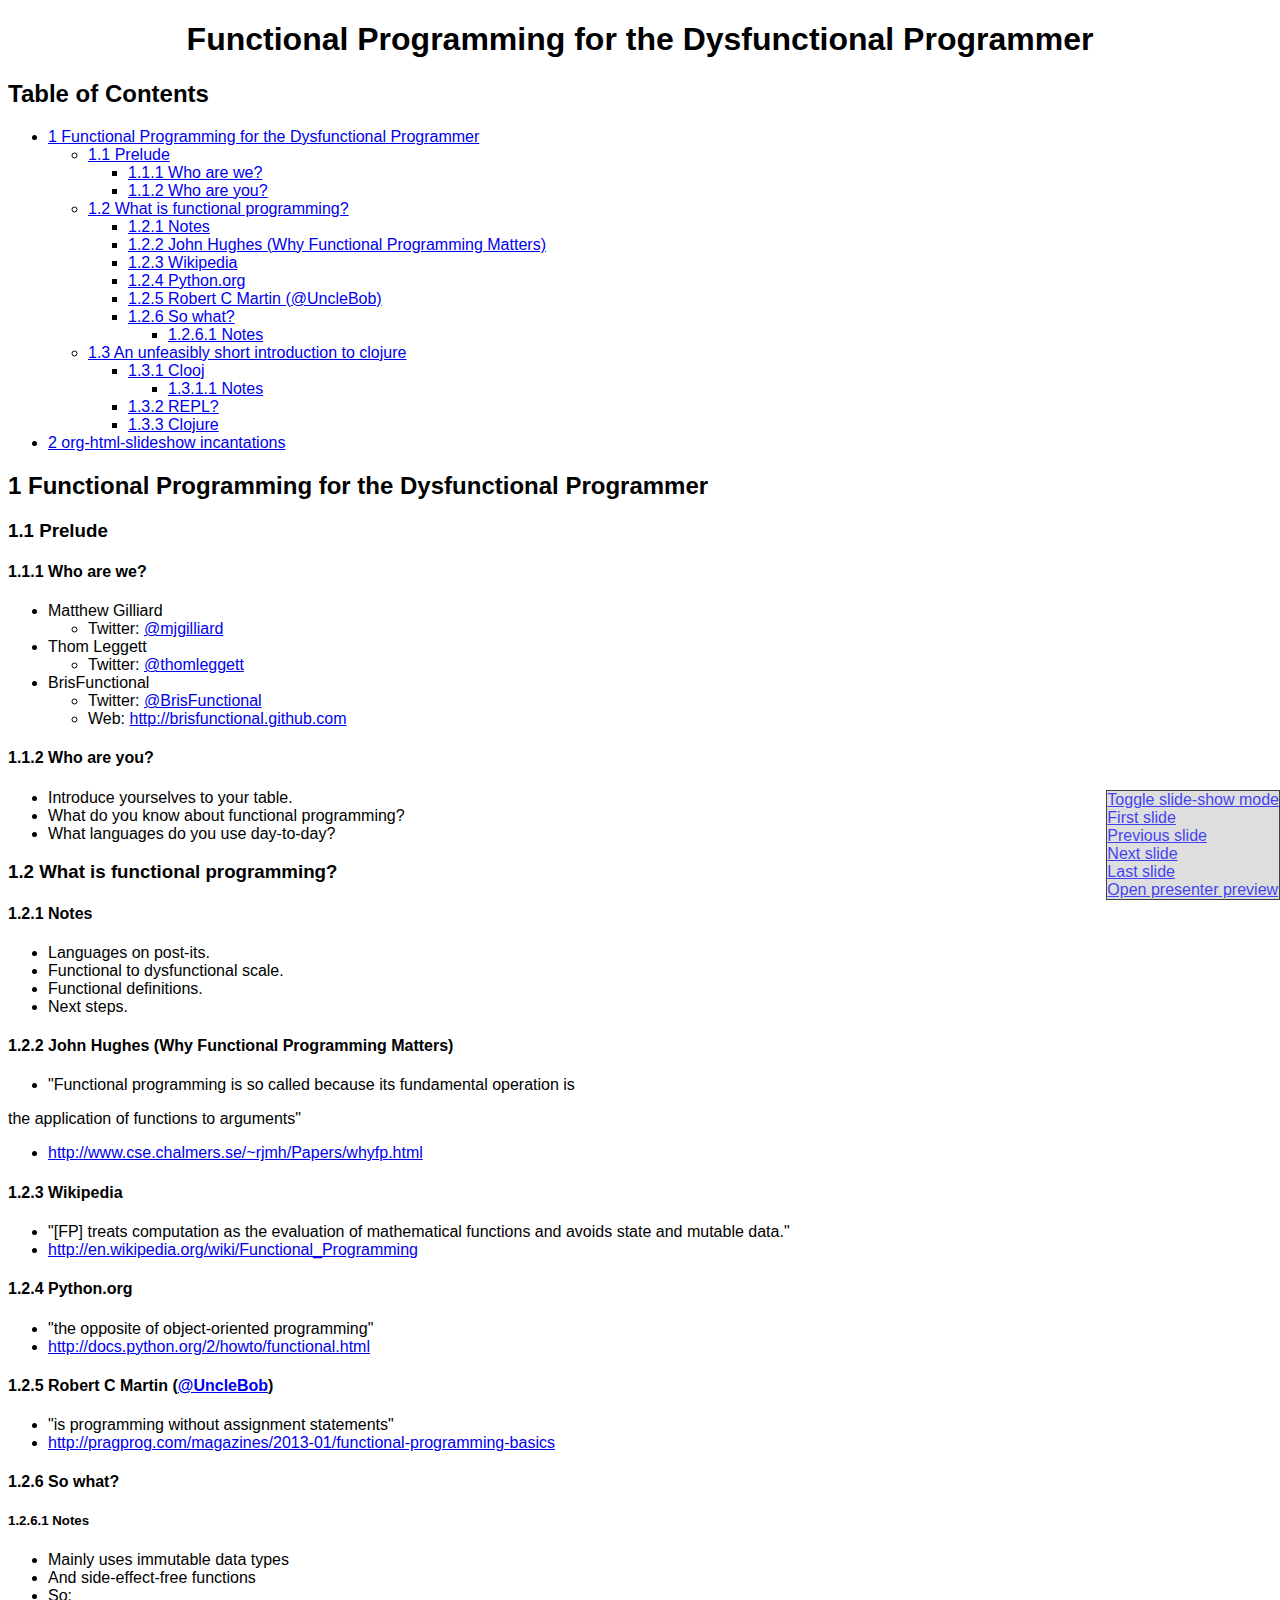
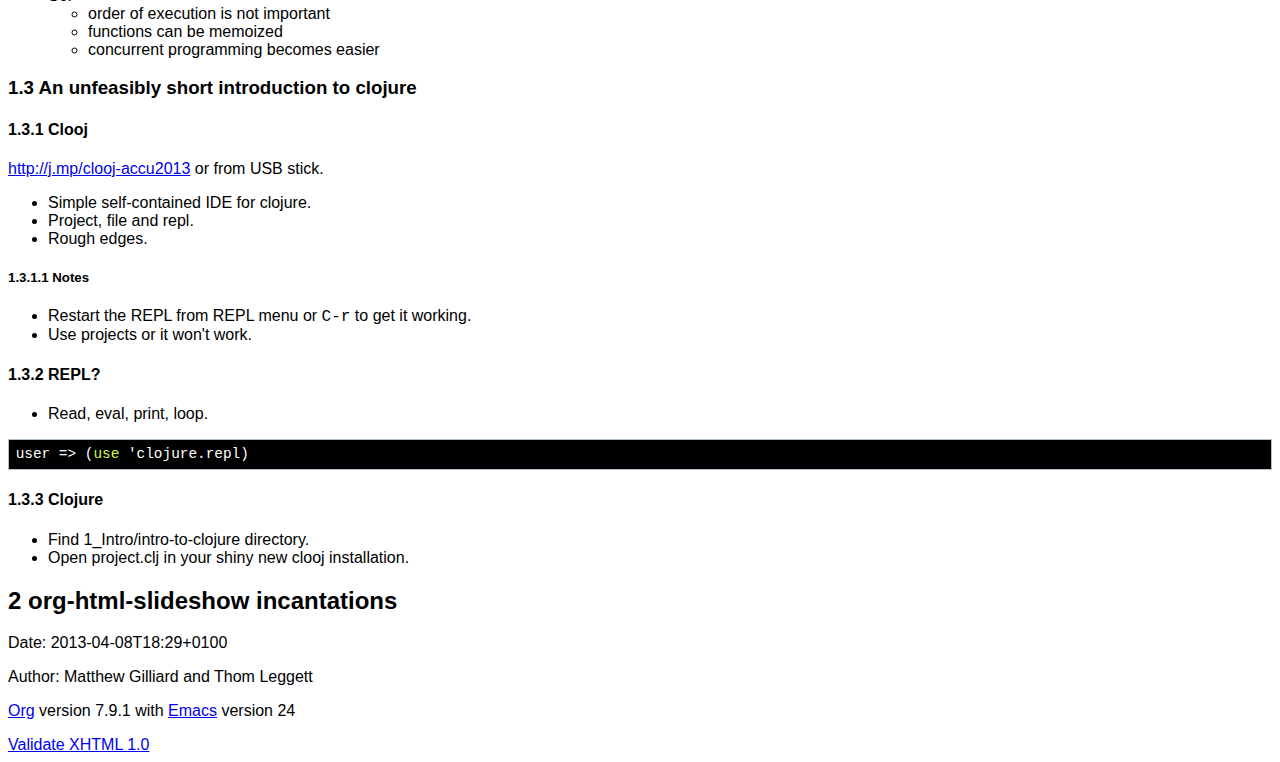
==== commit 9468594d: "Fixes missing intro slide. Fat fingers." ====
--- a/1_Intro/index.html
+++ b/1_Intro/index.html
@@ -7,7 +7,7 @@
 <meta http-equiv="Content-Type" content="text/html;charset=iso-8859-1"/>
 <meta name="title" content="Functional Programming for the Dysfunctional Programmer"/>
 <meta name="generator" content="Org-mode"/>
-<meta name="generated" content="2013-04-08T14:59+0100"/>
+<meta name="generated" content="2013-04-08T18:29+0100"/>
 <meta name="author" content="Matthew Gilliard and Thom Leggett"/>
 <meta name="description" content=""/>
 <meta name="keywords" content=""/>
@@ -134,7 +134,7 @@
 <li><a href="#sec-1-1-2">1.1.2 Who are you?</a></li>
 </ul>
 </li>
-<li><a href="#sec-1-2">1.2 What is functional programming?                                    :slide:#</a>
+<li><a href="#sec-1-2">1.2 What is functional programming?</a>
 <ul>
 <li><a href="#sec-1-2-1">1.2.1 Notes</a></li>
 <li><a href="#sec-1-2-2">1.2.2 John Hughes (Why Functional Programming Matters)</a></li>
@@ -233,7 +233,7 @@
 </div>
 
 <div id="outline-container-1-2" class="outline-3">
-<h3 id="sec-1-2"><span class="section-number-3">1.2</span> What is functional programming?                                    :slide:#</h3>
+<h3 id="sec-1-2"><span class="section-number-3">1.2</span> What is functional programming? &nbsp;&nbsp;&nbsp;<span class="tag"><span class="slide">slide</span></span></h3>
 <div class="outline-text-3" id="text-1-2">
 
 
@@ -456,7 +456,7 @@
 </div>
 
 <div id="postamble">
-<p class="date">Date: 2013-04-08T14:59+0100</p>
+<p class="date">Date: 2013-04-08T18:29+0100</p>
 <p class="author">Author: Matthew Gilliard and Thom Leggett</p>
 <p class="creator"><a href="http://orgmode.org">Org</a> version 7.9.1 with <a href="http://www.gnu.org/software/emacs/">Emacs</a> version 24</p>
 <a href="http://validator.w3.org/check?uri=referer">Validate XHTML 1.0</a>
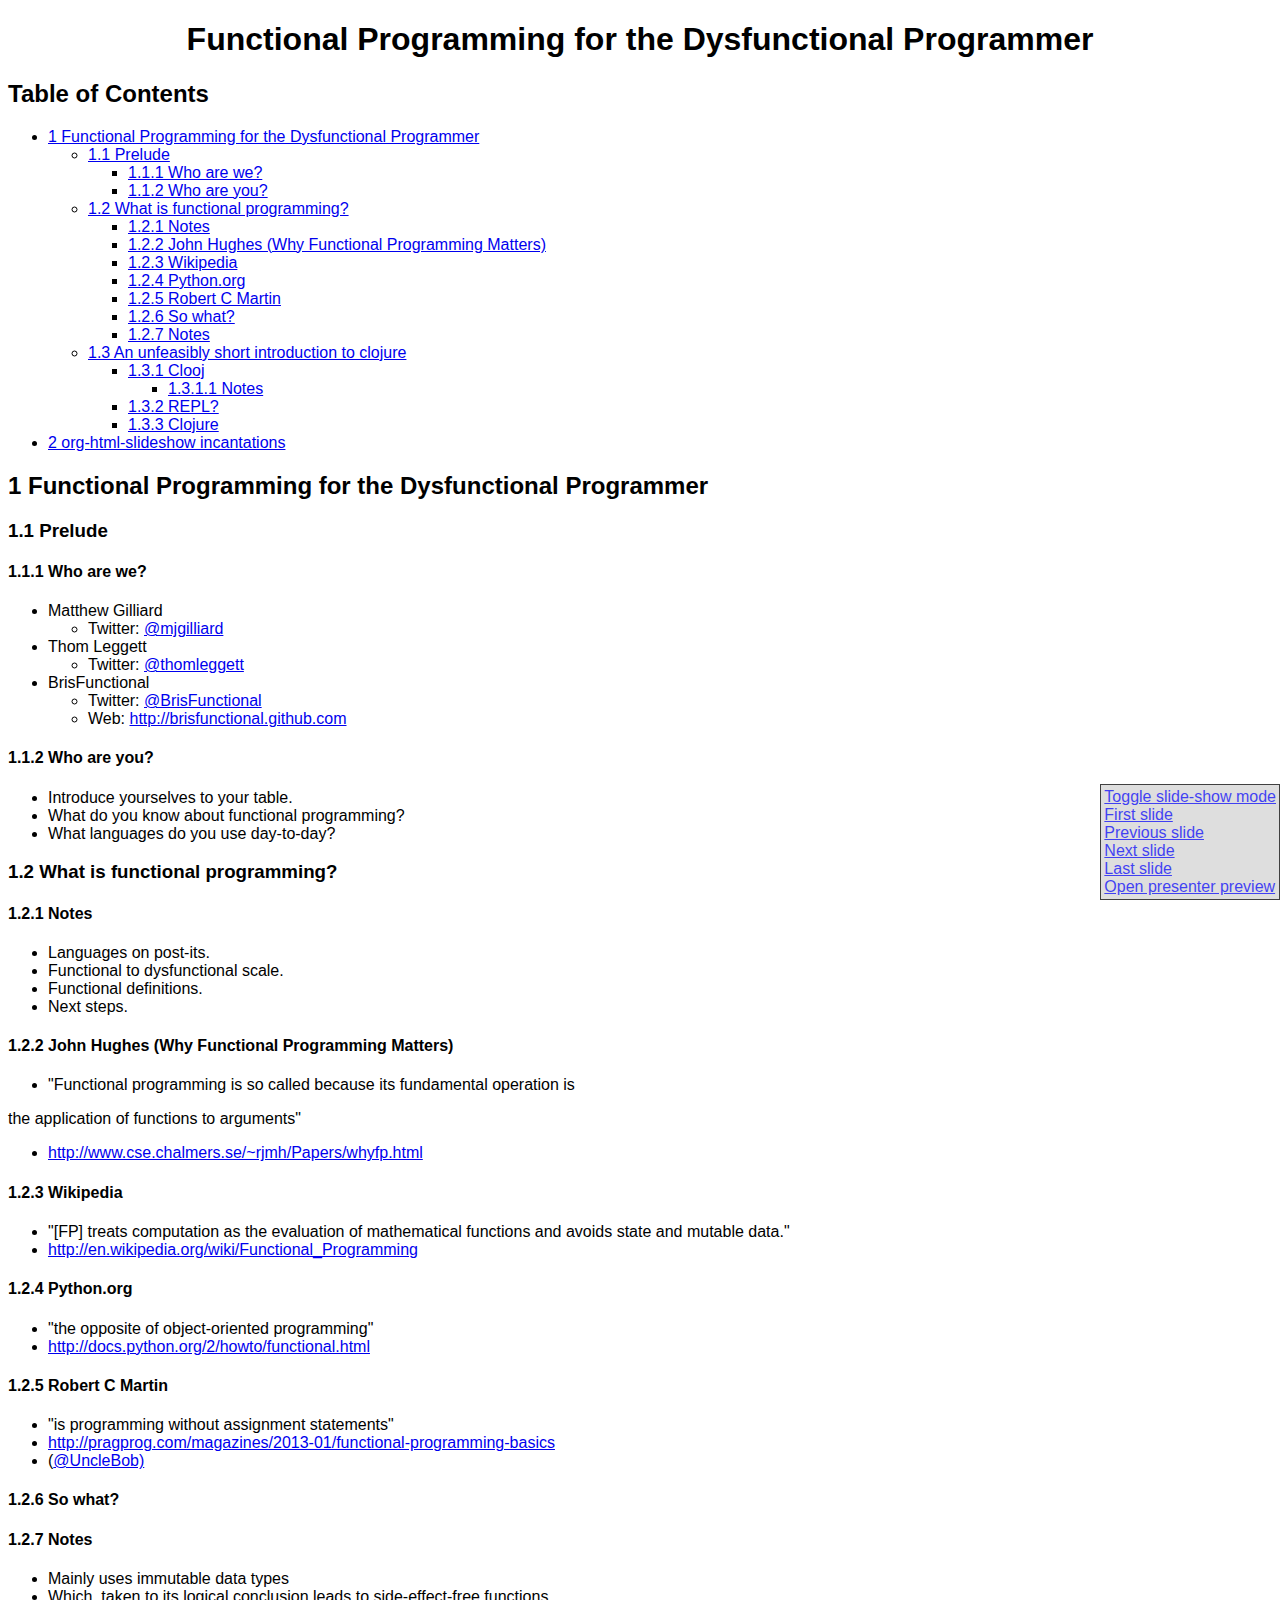
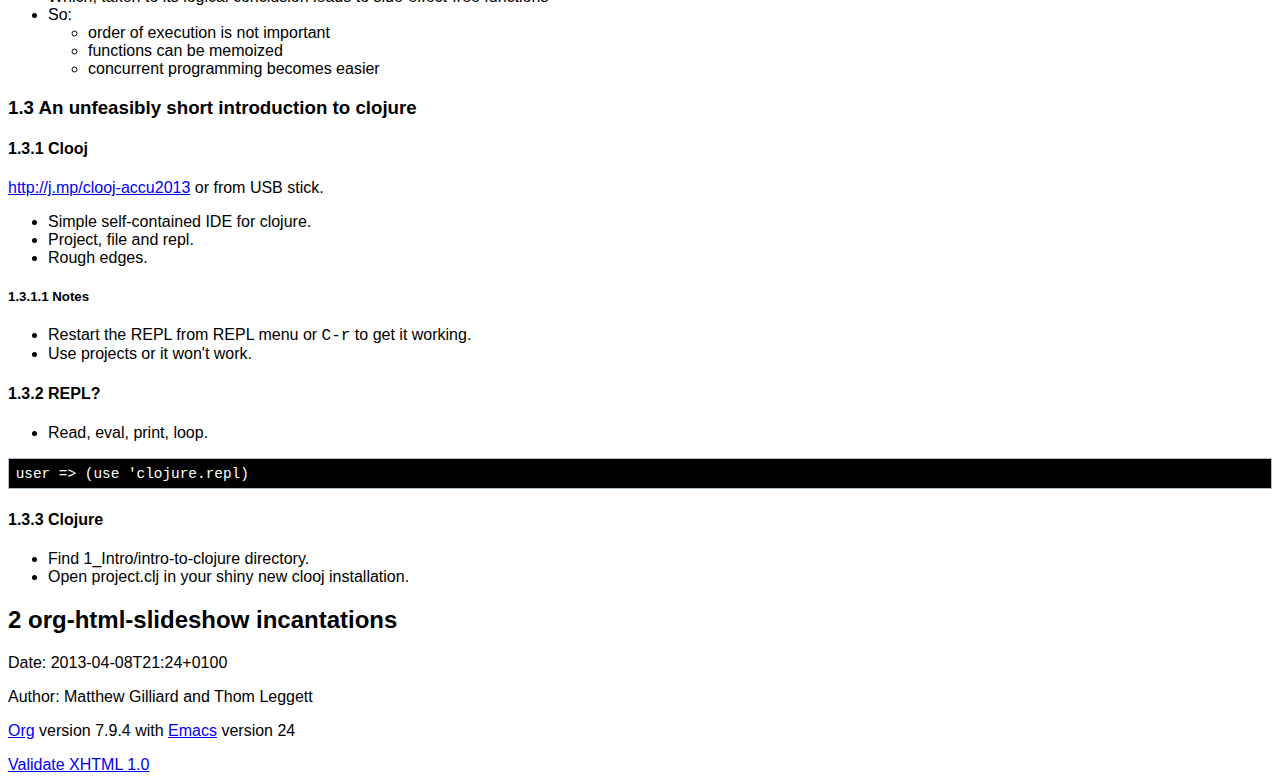
==== commit 9900f779: "editing the intro slides" ====
--- a/1_Intro/index.html
+++ b/1_Intro/index.html
@@ -7,7 +7,7 @@
 <meta http-equiv="Content-Type" content="text/html;charset=iso-8859-1"/>
 <meta name="title" content="Functional Programming for the Dysfunctional Programmer"/>
 <meta name="generator" content="Org-mode"/>
-<meta name="generated" content="2013-04-08T18:29+0100"/>
+<meta name="generated" content="2013-04-08T21:24+0100"/>
 <meta name="author" content="Matthew Gilliard and Thom Leggett"/>
 <meta name="description" content=""/>
 <meta name="keywords" content=""/>
@@ -69,7 +69,7 @@
 @licstart  The following is the entire license notice for the
 JavaScript code in this tag.
 
-Copyright (C) 2012  Free Software Foundation, Inc.
+Copyright (C) 2012-2013 Free Software Foundation, Inc.
 
 The JavaScript code in this tag is free software: you can
 redistribute it and/or modify it under the terms of the GNU
@@ -140,11 +140,9 @@
 <li><a href="#sec-1-2-2">1.2.2 John Hughes (Why Functional Programming Matters)</a></li>
 <li><a href="#sec-1-2-3">1.2.3 Wikipedia</a></li>
 <li><a href="#sec-1-2-4">1.2.4 Python.org</a></li>
-<li><a href="#sec-1-2-5">1.2.5 Robert C Martin (@UncleBob)</a></li>
-<li><a href="#sec-1-2-6">1.2.6 So what?</a>
-<ul>
-<li><a href="#sec-1-2-6-1">1.2.6.1 Notes</a></li>
-</ul></li>
+<li><a href="#sec-1-2-5">1.2.5 Robert C Martin</a></li>
+<li><a href="#sec-1-2-6">1.2.6 So what?</a></li>
+<li><a href="#sec-1-2-7">1.2.7 Notes</a></li>
 </ul>
 </li>
 <li><a href="#sec-1-3">1.3 An unfeasibly short introduction to clojure</a>
@@ -308,13 +306,15 @@
 </div>
 
 <div id="outline-container-1-2-5" class="outline-4">
-<h4 id="sec-1-2-5"><span class="section-number-4">1.2.5</span> Robert C Martin (<a href="http://twitter.com/UncleBob">@UncleBob</a>) &nbsp;&nbsp;&nbsp;<span class="tag"><span class="slide">slide</span></span></h4>
+<h4 id="sec-1-2-5"><span class="section-number-4">1.2.5</span> Robert C Martin &nbsp;&nbsp;&nbsp;<span class="tag"><span class="slide">slide</span></span></h4>
 <div class="outline-text-4" id="text-1-2-5">
 
 <ul>
 <li>"is programming without assignment statements"
 </li>
 <li><a href="http://pragprog.com/magazines/2013-01/functional-programming-basics">http://pragprog.com/magazines/2013-01/functional-programming-basics</a>
+</li>
+<li>(<a href="http://twitter.com/UncleBob">@UncleBob)</a>
 </li>
 </ul>
 
@@ -327,17 +327,18 @@
 <h4 id="sec-1-2-6"><span class="section-number-4">1.2.6</span> So what? &nbsp;&nbsp;&nbsp;<span class="tag"><span class="slide">slide</span></span></h4>
 <div class="outline-text-4" id="text-1-2-6">
 
-
-</div>
-
-<div id="outline-container-1-2-6-1" class="outline-5">
-<h5 id="sec-1-2-6-1"><span class="section-number-5">1.2.6.1</span> Notes &nbsp;&nbsp;&nbsp;<span class="tag"><span class="notes">notes</span></span></h5>
-<div class="outline-text-5" id="text-1-2-6-1">
+</div>
+
+</div>
+
+<div id="outline-container-1-2-7" class="outline-4">
+<h4 id="sec-1-2-7"><span class="section-number-4">1.2.7</span> Notes &nbsp;&nbsp;&nbsp;<span class="tag"><span class="notes">notes</span></span></h4>
+<div class="outline-text-4" id="text-1-2-7">
 
 <ul>
 <li>Mainly uses immutable data types
 </li>
-<li>And side-effect-free functions
+<li>Which, taken to its logical conclusion leads to side-effect-free functions
 </li>
 <li>So:
 <ul>
@@ -353,7 +354,6 @@
 </ul>
 
 
-</div>
 </div>
 </div>
 
@@ -414,7 +414,7 @@
 
 
 
-<pre class="src src-clojure">user =&gt; (<span style="color: #D8FA3C;">use</span> 'clojure.repl)
+<pre class="example">user =&gt; (use 'clojure.repl)
 </pre>
 
 
@@ -456,9 +456,9 @@
 </div>
 
 <div id="postamble">
-<p class="date">Date: 2013-04-08T18:29+0100</p>
+<p class="date">Date: 2013-04-08T21:24+0100</p>
 <p class="author">Author: Matthew Gilliard and Thom Leggett</p>
-<p class="creator"><a href="http://orgmode.org">Org</a> version 7.9.1 with <a href="http://www.gnu.org/software/emacs/">Emacs</a> version 24</p>
+<p class="creator"><a href="http://orgmode.org">Org</a> version 7.9.4 with <a href="http://www.gnu.org/software/emacs/">Emacs</a> version 24</p>
 <a href="http://validator.w3.org/check?uri=referer">Validate XHTML 1.0</a>
 
 </div>
--- a/org-html-slideshow/common.css
+++ b/org-html-slideshow/common.css
@@ -24,6 +24,7 @@
    font-size: 12pt;
    position: fixed;
    right: 0px;
+   padding: 3px 3px 3px 3px;
 }
 
 #c-panel a {
--- a/org-html-slideshow/projection.css
+++ b/org-html-slideshow/projection.css
@@ -13,6 +13,7 @@
    font-size: 64pt;
    margin: 18pt;
    text-align: center;
+   color: #c42724;
 }
 
 h2 {
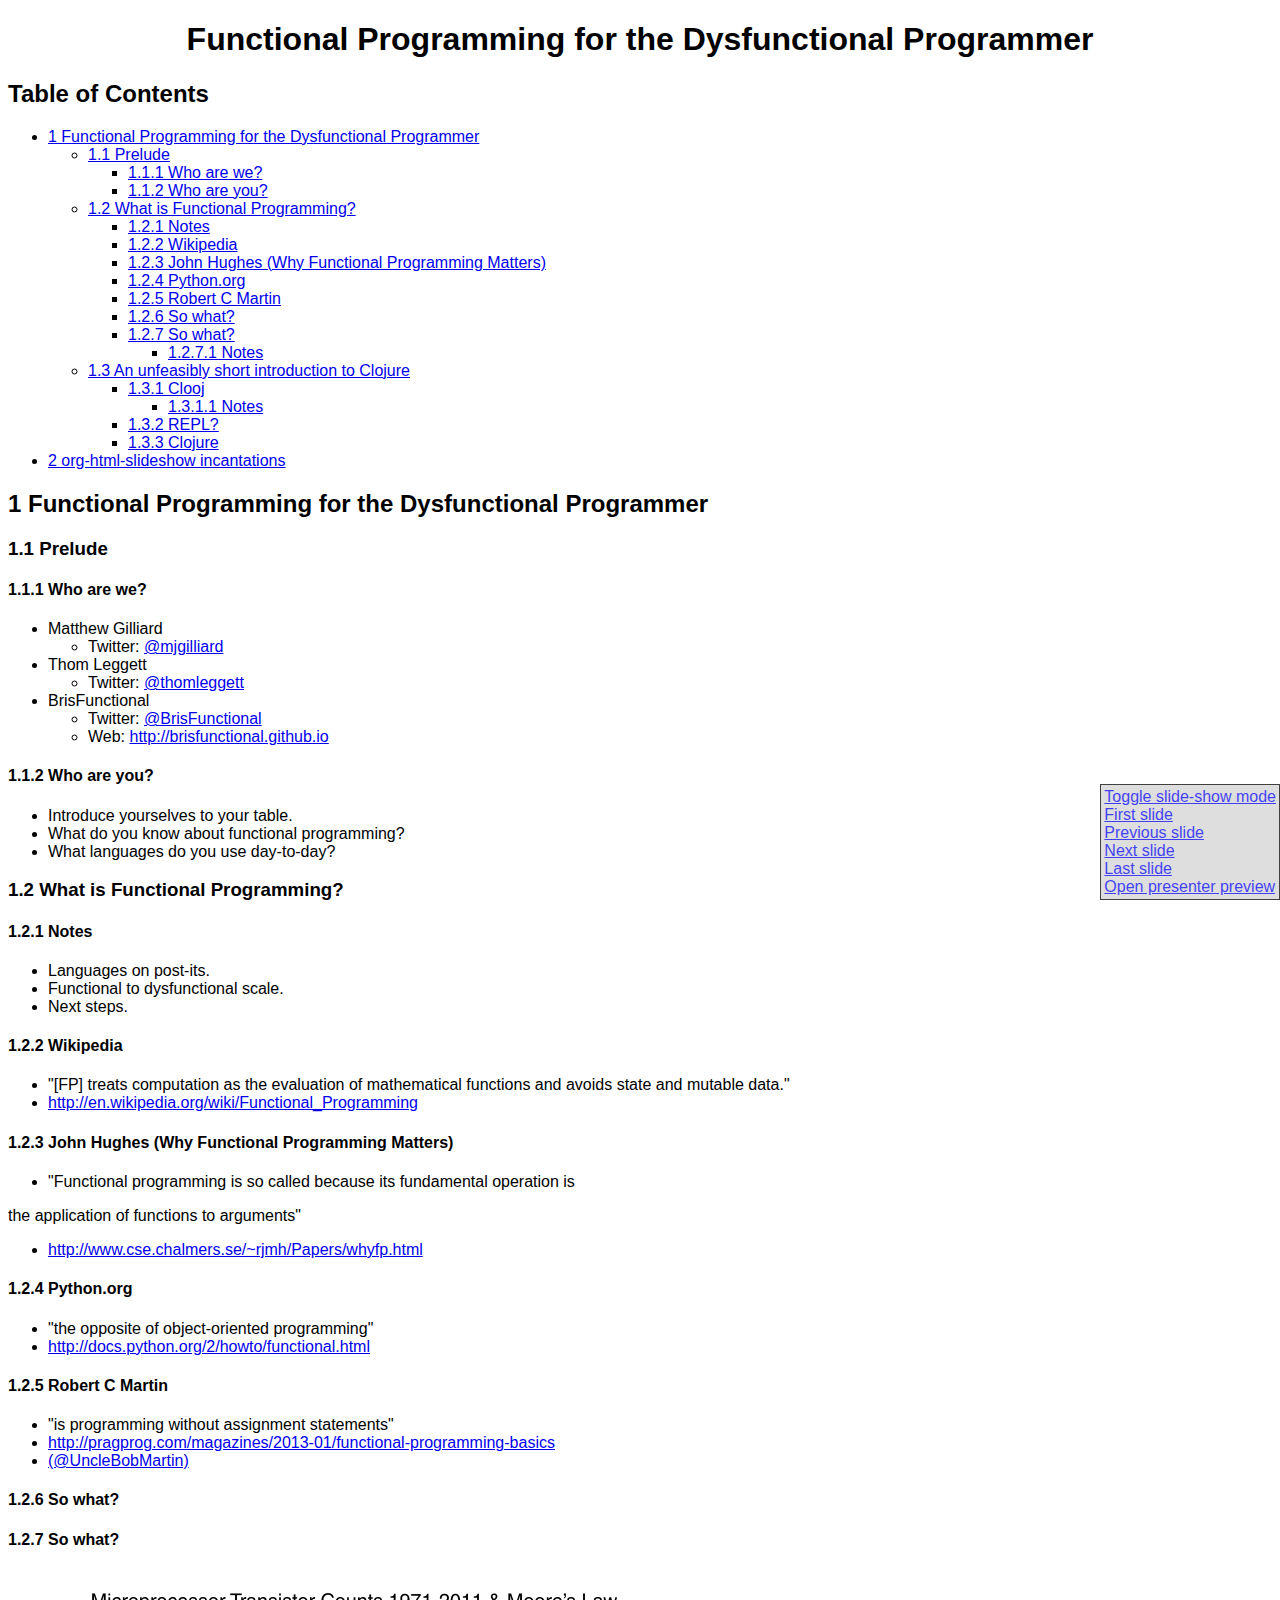
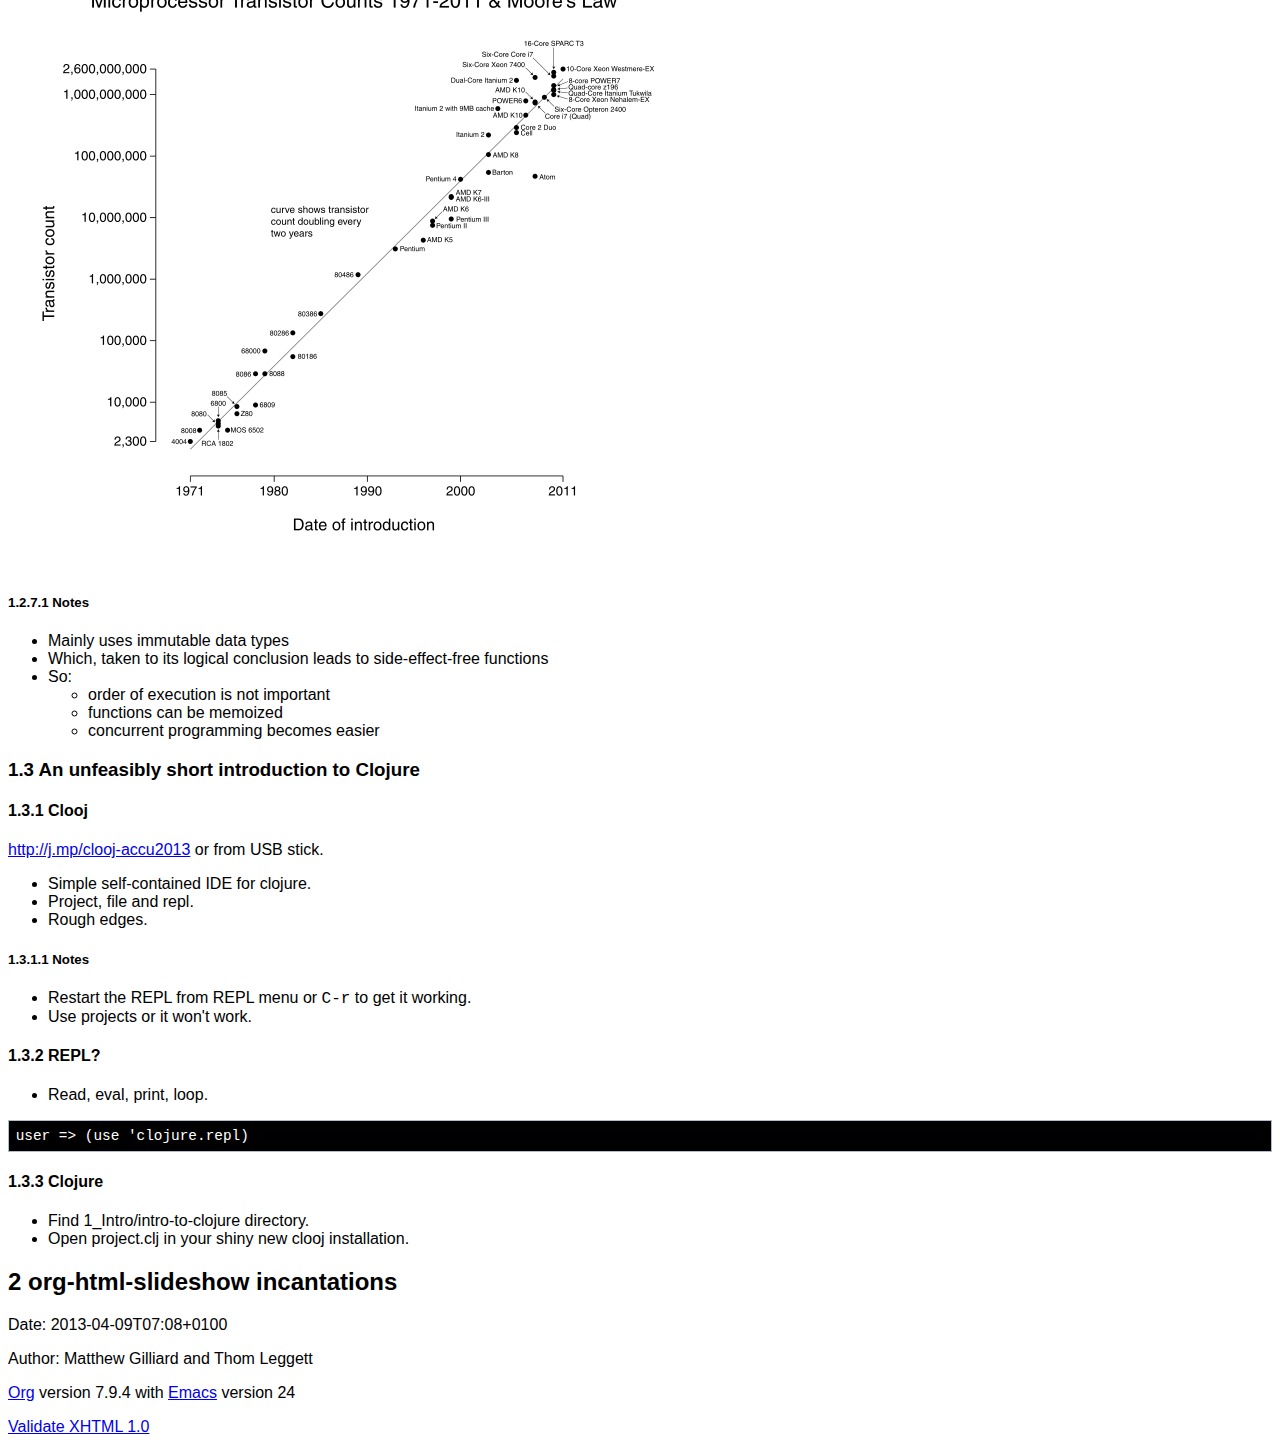
==== commit 024e5321: "moore's law png" ====
--- a/1_Intro/index.html
+++ b/1_Intro/index.html
@@ -7,7 +7,7 @@
 <meta http-equiv="Content-Type" content="text/html;charset=iso-8859-1"/>
 <meta name="title" content="Functional Programming for the Dysfunctional Programmer"/>
 <meta name="generator" content="Org-mode"/>
-<meta name="generated" content="2013-04-08T21:24+0100"/>
+<meta name="generated" content="2013-04-09T07:08+0100"/>
 <meta name="author" content="Matthew Gilliard and Thom Leggett"/>
 <meta name="description" content=""/>
 <meta name="keywords" content=""/>
@@ -134,18 +134,21 @@
 <li><a href="#sec-1-1-2">1.1.2 Who are you?</a></li>
 </ul>
 </li>
-<li><a href="#sec-1-2">1.2 What is functional programming?</a>
+<li><a href="#sec-1-2">1.2 What is Functional Programming?</a>
 <ul>
 <li><a href="#sec-1-2-1">1.2.1 Notes</a></li>
-<li><a href="#sec-1-2-2">1.2.2 John Hughes (Why Functional Programming Matters)</a></li>
-<li><a href="#sec-1-2-3">1.2.3 Wikipedia</a></li>
+<li><a href="#sec-1-2-2">1.2.2 Wikipedia</a></li>
+<li><a href="#sec-1-2-3">1.2.3 John Hughes (Why Functional Programming Matters)</a></li>
 <li><a href="#sec-1-2-4">1.2.4 Python.org</a></li>
 <li><a href="#sec-1-2-5">1.2.5 Robert C Martin</a></li>
 <li><a href="#sec-1-2-6">1.2.6 So what?</a></li>
-<li><a href="#sec-1-2-7">1.2.7 Notes</a></li>
-</ul>
-</li>
-<li><a href="#sec-1-3">1.3 An unfeasibly short introduction to clojure</a>
+<li><a href="#sec-1-2-7">1.2.7 So what?</a>
+<ul>
+<li><a href="#sec-1-2-7-1">1.2.7.1 Notes</a></li>
+</ul></li>
+</ul>
+</li>
+<li><a href="#sec-1-3">1.3 An unfeasibly short introduction to Clojure</a>
 <ul>
 <li><a href="#sec-1-3-1">1.3.1 Clooj</a>
 <ul>
@@ -199,7 +202,7 @@
 <ul>
 <li>Twitter: <a href="http://twitter.com/BrisFunctional">@BrisFunctional</a>
 </li>
-<li>Web: <a href="http://brisfunctional.github.com">http://brisfunctional.github.com</a>
+<li>Web: <a href="http://brisfunctional.github.io">http://brisfunctional.github.io</a>
 </li>
 </ul>
 
@@ -231,7 +234,7 @@
 </div>
 
 <div id="outline-container-1-2" class="outline-3">
-<h3 id="sec-1-2"><span class="section-number-3">1.2</span> What is functional programming? &nbsp;&nbsp;&nbsp;<span class="tag"><span class="slide">slide</span></span></h3>
+<h3 id="sec-1-2"><span class="section-number-3">1.2</span> What is Functional Programming? &nbsp;&nbsp;&nbsp;<span class="tag"><span class="slide">slide</span></span></h3>
 <div class="outline-text-3" id="text-1-2">
 
 
@@ -246,8 +249,6 @@
 </li>
 <li>Functional to dysfunctional scale.
 </li>
-<li>Functional definitions.
-</li>
 <li>Next steps.
 </li>
 </ul>
@@ -257,8 +258,23 @@
 </div>
 
 <div id="outline-container-1-2-2" class="outline-4">
-<h4 id="sec-1-2-2"><span class="section-number-4">1.2.2</span> John Hughes (Why Functional Programming Matters) &nbsp;&nbsp;&nbsp;<span class="tag"><span class="slide">slide</span></span></h4>
+<h4 id="sec-1-2-2"><span class="section-number-4">1.2.2</span> Wikipedia &nbsp;&nbsp;&nbsp;<span class="tag"><span class="slide">slide</span></span></h4>
 <div class="outline-text-4" id="text-1-2-2">
+
+<ul>
+<li>"[FP] treats computation as the evaluation of mathematical functions and avoids state and mutable data."
+</li>
+<li><a href="http://en.wikipedia.org/wiki/Functional_Programming">http://en.wikipedia.org/wiki/Functional_Programming</a>
+</li>
+</ul>
+
+</div>
+
+</div>
+
+<div id="outline-container-1-2-3" class="outline-4">
+<h4 id="sec-1-2-3"><span class="section-number-4">1.2.3</span> John Hughes (Why Functional Programming Matters) &nbsp;&nbsp;&nbsp;<span class="tag"><span class="slide">slide</span></span></h4>
+<div class="outline-text-4" id="text-1-2-3">
 
 <ul>
 <li>"Functional programming is so called because its fundamental operation is
@@ -275,21 +291,6 @@
 
 </div>
 
-<div id="outline-container-1-2-3" class="outline-4">
-<h4 id="sec-1-2-3"><span class="section-number-4">1.2.3</span> Wikipedia &nbsp;&nbsp;&nbsp;<span class="tag"><span class="slide">slide</span></span></h4>
-<div class="outline-text-4" id="text-1-2-3">
-
-<ul>
-<li>"[FP] treats computation as the evaluation of mathematical functions and avoids state and mutable data."
-</li>
-<li><a href="http://en.wikipedia.org/wiki/Functional_Programming">http://en.wikipedia.org/wiki/Functional_Programming</a>
-</li>
-</ul>
-
-</div>
-
-</div>
-
 <div id="outline-container-1-2-4" class="outline-4">
 <h4 id="sec-1-2-4"><span class="section-number-4">1.2.4</span> Python.org &nbsp;&nbsp;&nbsp;<span class="tag"><span class="slide">slide</span></span></h4>
 <div class="outline-text-4" id="text-1-2-4">
@@ -314,7 +315,7 @@
 </li>
 <li><a href="http://pragprog.com/magazines/2013-01/functional-programming-basics">http://pragprog.com/magazines/2013-01/functional-programming-basics</a>
 </li>
-<li>(<a href="http://twitter.com/UncleBob">@UncleBob)</a>
+<li><a href="http://twitter.com/UncleBobMartin">(@UncleBobMartin)</a>
 </li>
 </ul>
 
@@ -332,9 +333,17 @@
 </div>
 
 <div id="outline-container-1-2-7" class="outline-4">
-<h4 id="sec-1-2-7"><span class="section-number-4">1.2.7</span> Notes &nbsp;&nbsp;&nbsp;<span class="tag"><span class="notes">notes</span></span></h4>
+<h4 id="sec-1-2-7"><span class="section-number-4">1.2.7</span> So what? &nbsp;&nbsp;&nbsp;<span class="tag"><span class="slide">slide</span></span></h4>
 <div class="outline-text-4" id="text-1-2-7">
 
+<p><img src="./Transistor_Count_and_Moore's_Law_-_2011.svg.png"  alt="./Transistor_Count_and_Moore's_Law_-_2011.svg.png" />
+</p>
+</div>
+
+<div id="outline-container-1-2-7-1" class="outline-5">
+<h5 id="sec-1-2-7-1"><span class="section-number-5">1.2.7.1</span> Notes &nbsp;&nbsp;&nbsp;<span class="tag"><span class="notes">notes</span></span></h5>
+<div class="outline-text-5" id="text-1-2-7-1">
+
 <ul>
 <li>Mainly uses immutable data types
 </li>
@@ -356,11 +365,12 @@
 
 </div>
 </div>
+</div>
 
 </div>
 
 <div id="outline-container-1-3" class="outline-3">
-<h3 id="sec-1-3"><span class="section-number-3">1.3</span> An unfeasibly short introduction to clojure &nbsp;&nbsp;&nbsp;<span class="tag"><span class="slide">slide</span></span></h3>
+<h3 id="sec-1-3"><span class="section-number-3">1.3</span> An unfeasibly short introduction to Clojure &nbsp;&nbsp;&nbsp;<span class="tag"><span class="slide">slide</span></span></h3>
 <div class="outline-text-3" id="text-1-3">
 
 
@@ -456,7 +466,7 @@
 </div>
 
 <div id="postamble">
-<p class="date">Date: 2013-04-08T21:24+0100</p>
+<p class="date">Date: 2013-04-09T07:08+0100</p>
 <p class="author">Author: Matthew Gilliard and Thom Leggett</p>
 <p class="creator"><a href="http://orgmode.org">Org</a> version 7.9.4 with <a href="http://www.gnu.org/software/emacs/">Emacs</a> version 24</p>
 <a href="http://validator.w3.org/check?uri=referer">Validate XHTML 1.0</a>
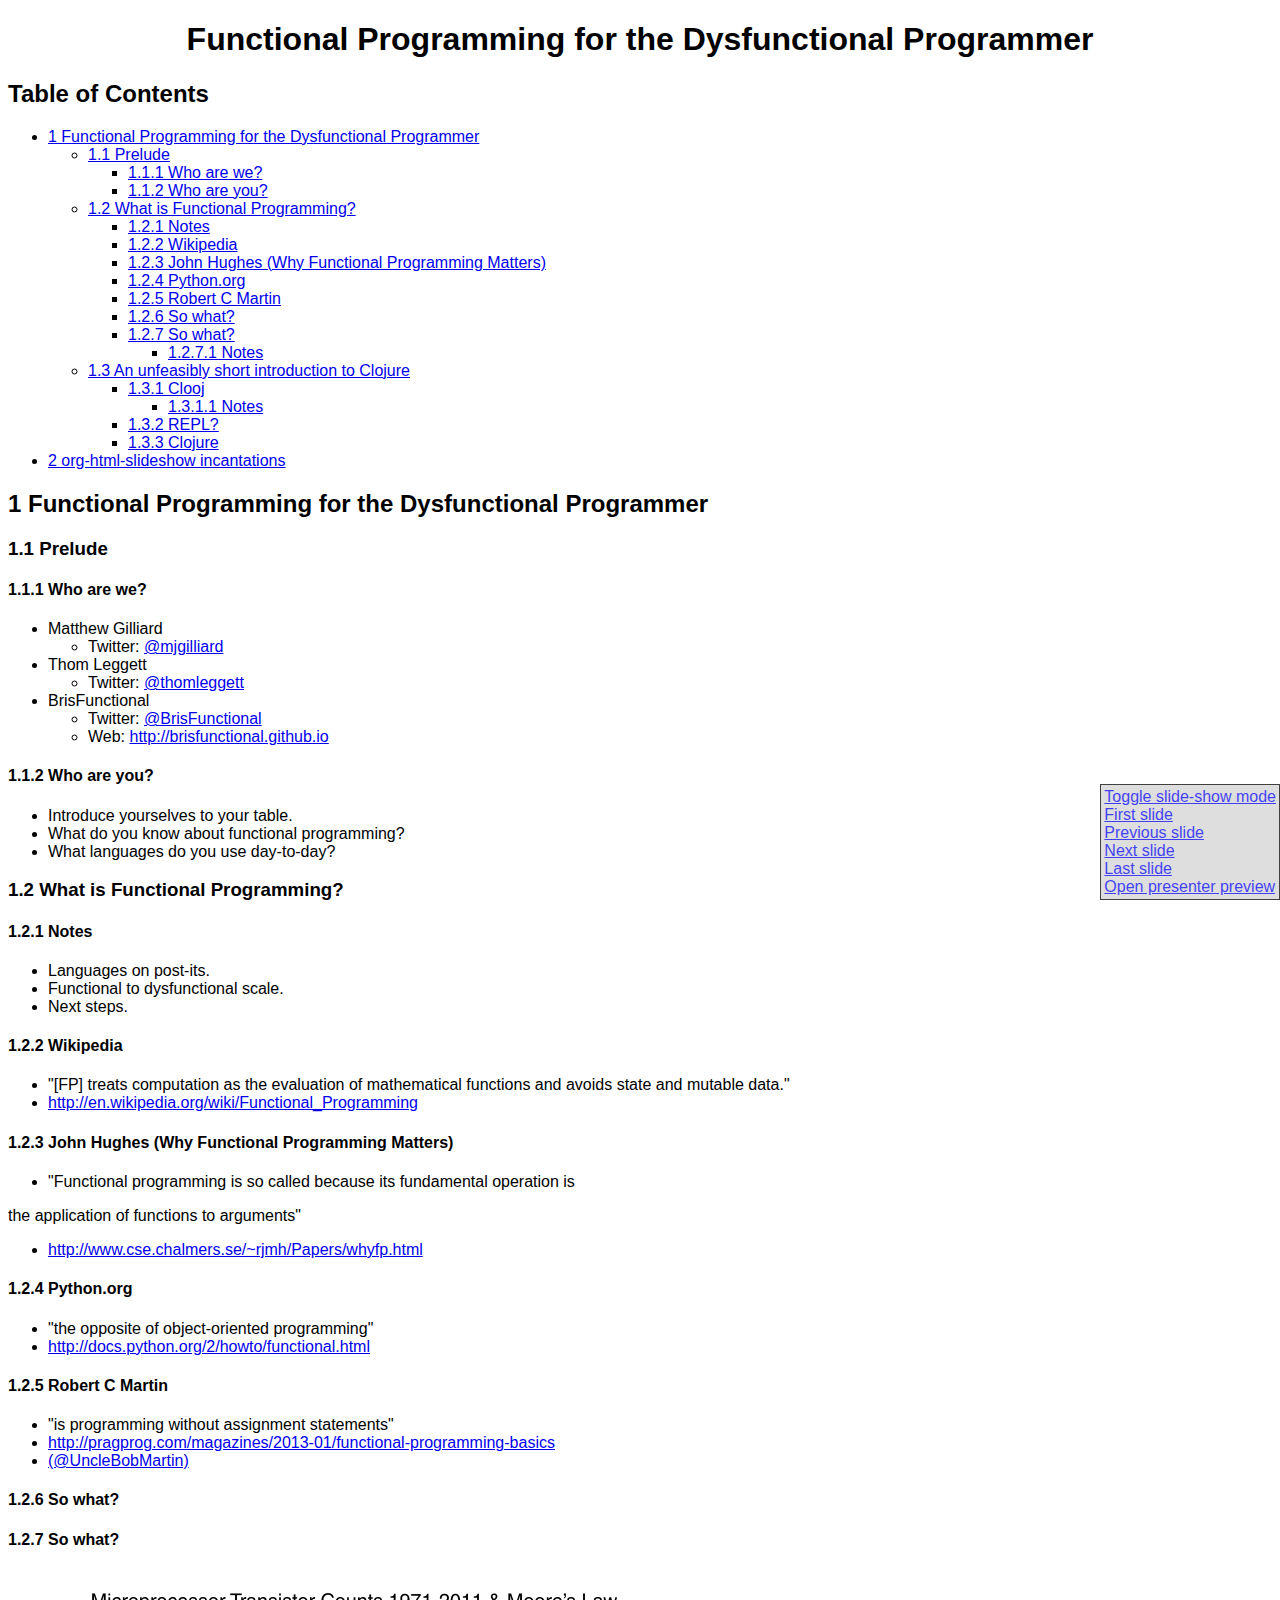
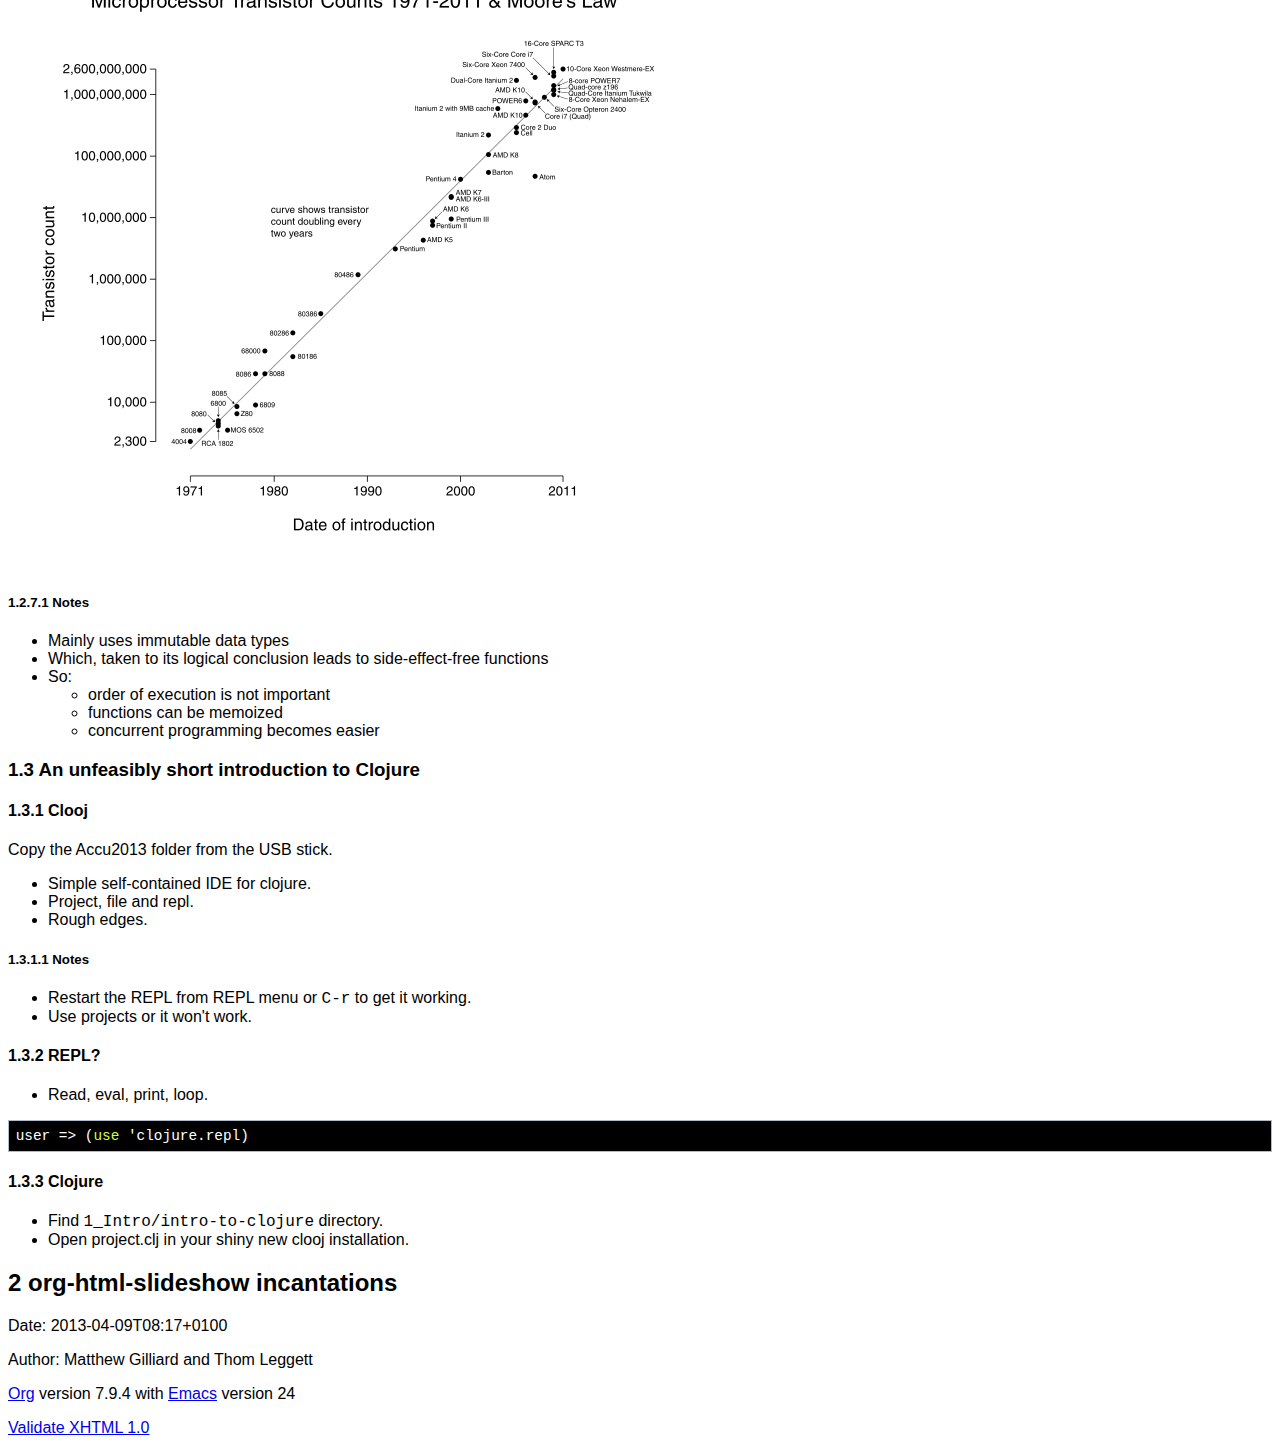
==== commit 9da2f6ff: "Tidy up some intro bits." ====
--- a/1_Intro/index.html
+++ b/1_Intro/index.html
@@ -7,7 +7,7 @@
 <meta http-equiv="Content-Type" content="text/html;charset=iso-8859-1"/>
 <meta name="title" content="Functional Programming for the Dysfunctional Programmer"/>
 <meta name="generator" content="Org-mode"/>
-<meta name="generated" content="2013-04-09T07:08+0100"/>
+<meta name="generated" content="2013-04-09T08:17+0100"/>
 <meta name="author" content="Matthew Gilliard and Thom Leggett"/>
 <meta name="description" content=""/>
 <meta name="keywords" content=""/>
@@ -381,8 +381,11 @@
 <h4 id="sec-1-3-1"><span class="section-number-4">1.3.1</span> Clooj &nbsp;&nbsp;&nbsp;<span class="tag"><span class="slide">slide</span></span></h4>
 <div class="outline-text-4" id="text-1-3-1">
 
-<p>    <a href="http://j.mp/clooj-accu2013">http://j.mp/clooj-accu2013</a> or from USB stick.
-</p><ul>
+
+<p>
+    Copy the Accu2013 folder from the USB stick.
+</p>
+<ul>
 <li>Simple self-contained IDE for clojure.
 </li>
 <li>Project, file and repl.
@@ -424,7 +427,7 @@
 
 
 
-<pre class="example">user =&gt; (use 'clojure.repl)
+<pre class="src src-clojure">user =&gt; (<span style="color: #D8FA3C;">use</span> 'clojure.repl)
 </pre>
 
 
@@ -437,7 +440,7 @@
 <div class="outline-text-4" id="text-1-3-3">
 
 <ul>
-<li>Find 1_Intro/intro-to-clojure directory.
+<li>Find <code>1_Intro/intro-to-clojure</code> directory.
 </li>
 <li>Open project.clj in your shiny new clooj installation.
 </li>
@@ -466,7 +469,7 @@
 </div>
 
 <div id="postamble">
-<p class="date">Date: 2013-04-09T07:08+0100</p>
+<p class="date">Date: 2013-04-09T08:17+0100</p>
 <p class="author">Author: Matthew Gilliard and Thom Leggett</p>
 <p class="creator"><a href="http://orgmode.org">Org</a> version 7.9.4 with <a href="http://www.gnu.org/software/emacs/">Emacs</a> version 24</p>
 <a href="http://validator.w3.org/check?uri=referer">Validate XHTML 1.0</a>
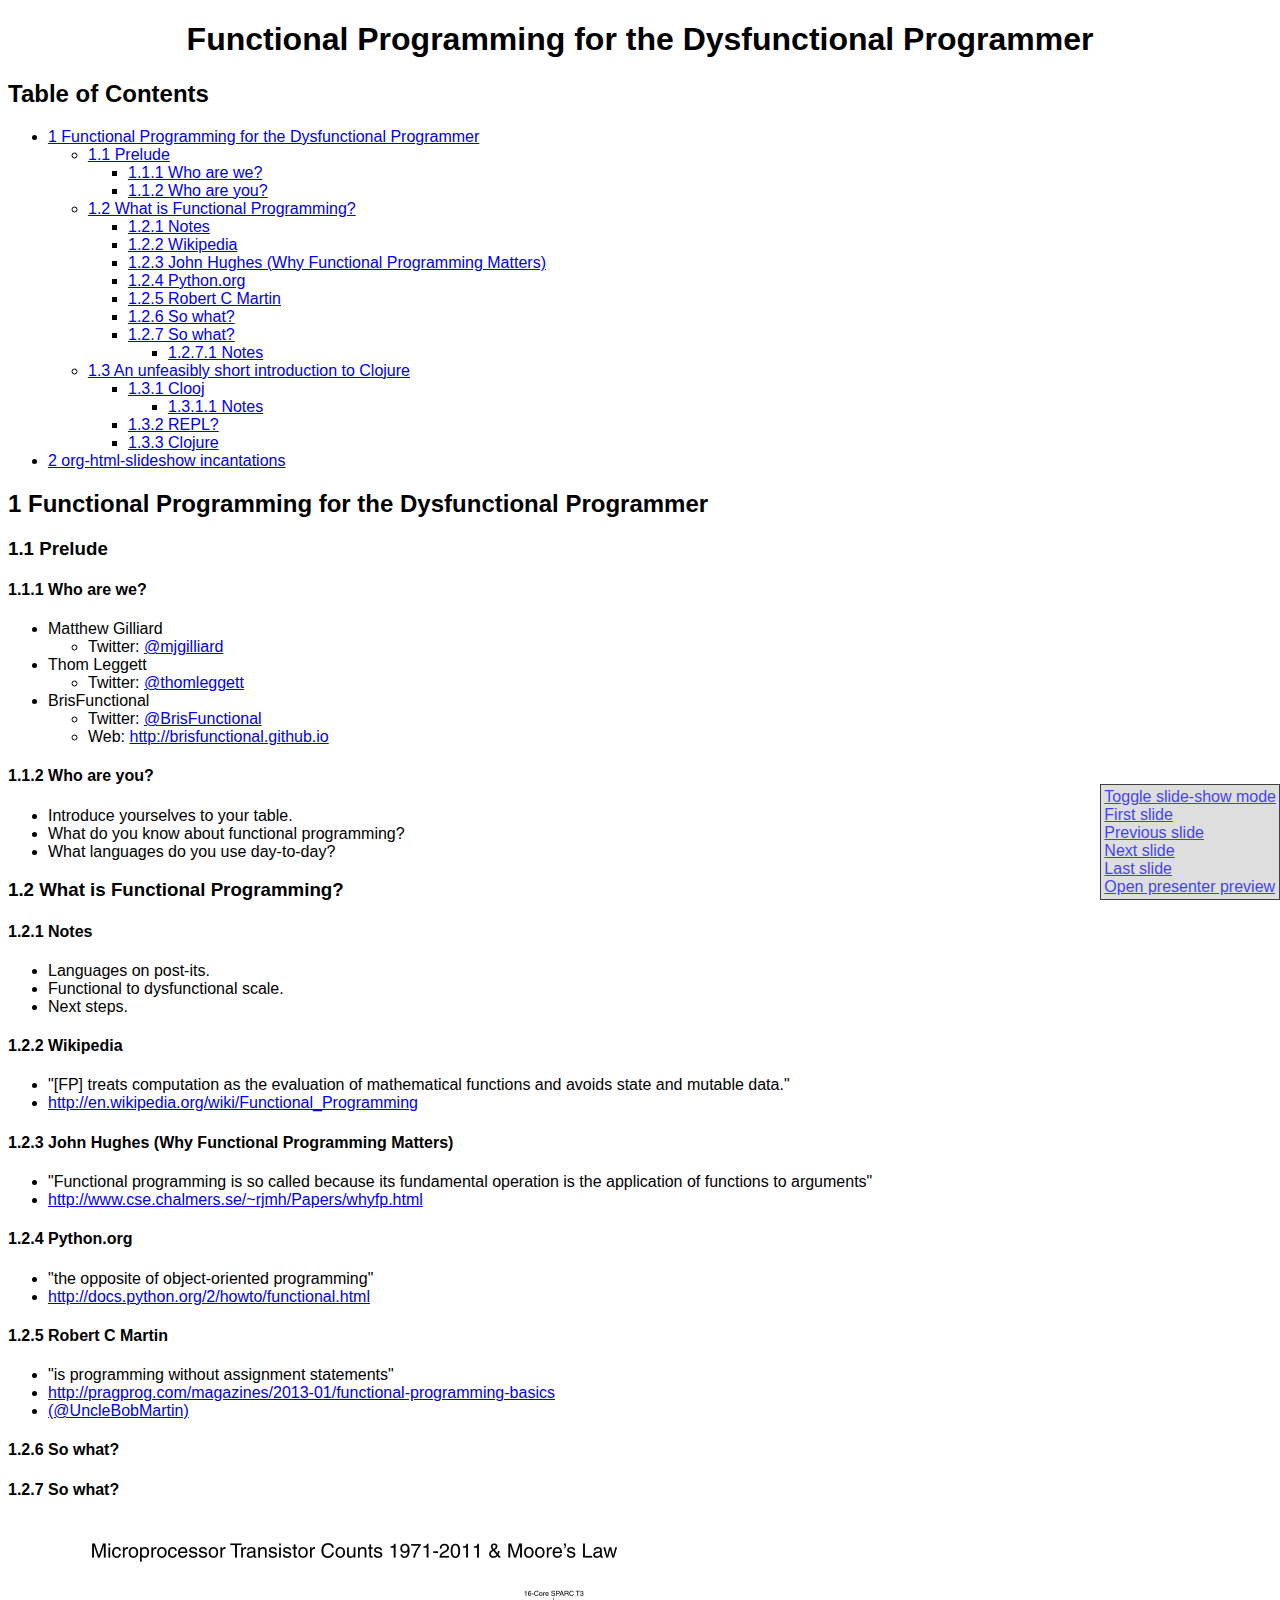
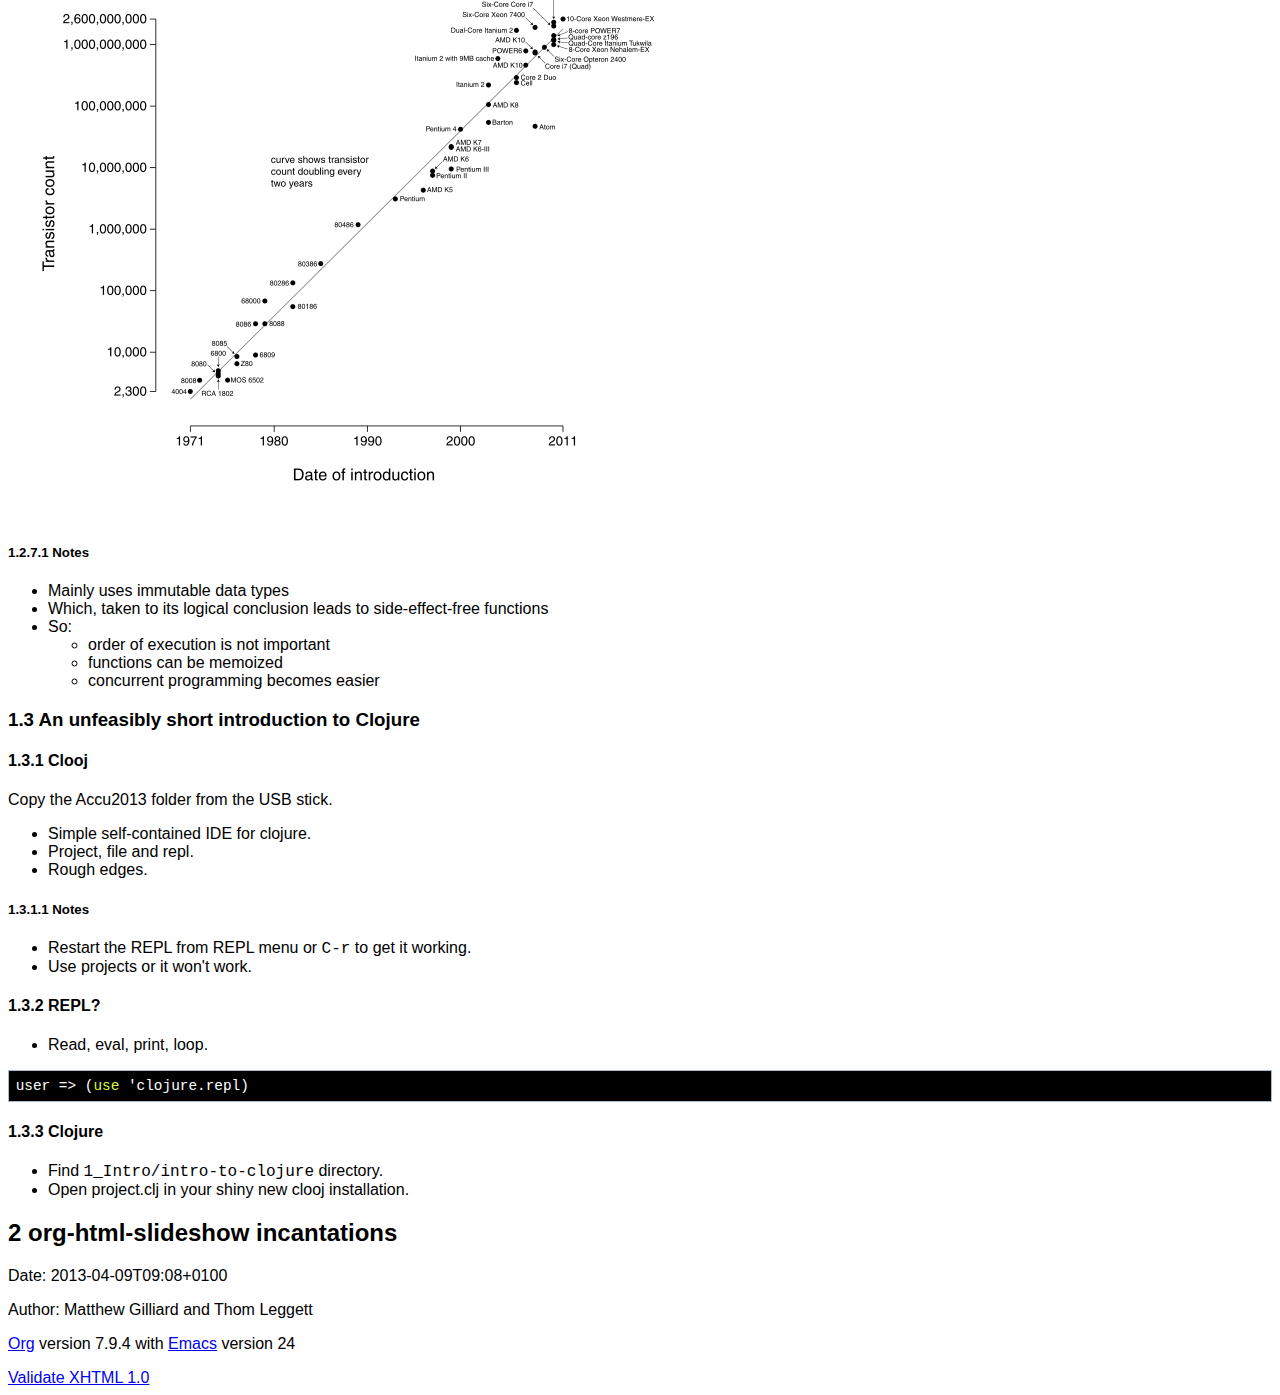
==== commit cf3f6486: "Layout corrections." ====
--- a/1_Intro/index.html
+++ b/1_Intro/index.html
@@ -7,7 +7,7 @@
 <meta http-equiv="Content-Type" content="text/html;charset=iso-8859-1"/>
 <meta name="title" content="Functional Programming for the Dysfunctional Programmer"/>
 <meta name="generator" content="Org-mode"/>
-<meta name="generated" content="2013-04-09T08:17+0100"/>
+<meta name="generated" content="2013-04-09T09:08+0100"/>
 <meta name="author" content="Matthew Gilliard and Thom Leggett"/>
 <meta name="description" content=""/>
 <meta name="keywords" content=""/>
@@ -278,11 +278,8 @@
 
 <ul>
 <li>"Functional programming is so called because its fundamental operation is
-</li>
-</ul>
-
-<p>the application of functions to arguments"
-</p><ul>
+       the application of functions to arguments"
+</li>
 <li><a href="http://www.cse.chalmers.se/~rjmh/Papers/whyfp.html">http://www.cse.chalmers.se/~rjmh/Papers/whyfp.html</a>
 </li>
 </ul>
@@ -469,7 +466,7 @@
 </div>
 
 <div id="postamble">
-<p class="date">Date: 2013-04-09T08:17+0100</p>
+<p class="date">Date: 2013-04-09T09:08+0100</p>
 <p class="author">Author: Matthew Gilliard and Thom Leggett</p>
 <p class="creator"><a href="http://orgmode.org">Org</a> version 7.9.4 with <a href="http://www.gnu.org/software/emacs/">Emacs</a> version 24</p>
 <a href="http://validator.w3.org/check?uri=referer">Validate XHTML 1.0</a>
--- a/org-html-slideshow/projection.css
+++ b/org-html-slideshow/projection.css
@@ -5,7 +5,7 @@
 
 body {
    margin: 18pt;
-   font-size: 24pt;
+   font-size: 36pt;
 }
 
 /* Use all headings as slide titles, regardless of level. */
@@ -40,6 +40,10 @@
    margin: 12pt;
 }
 
+pre {
+    font-size: 24pt;
+}
+
 /* Center embedded images. */
 p.image {
    text-align: center;
